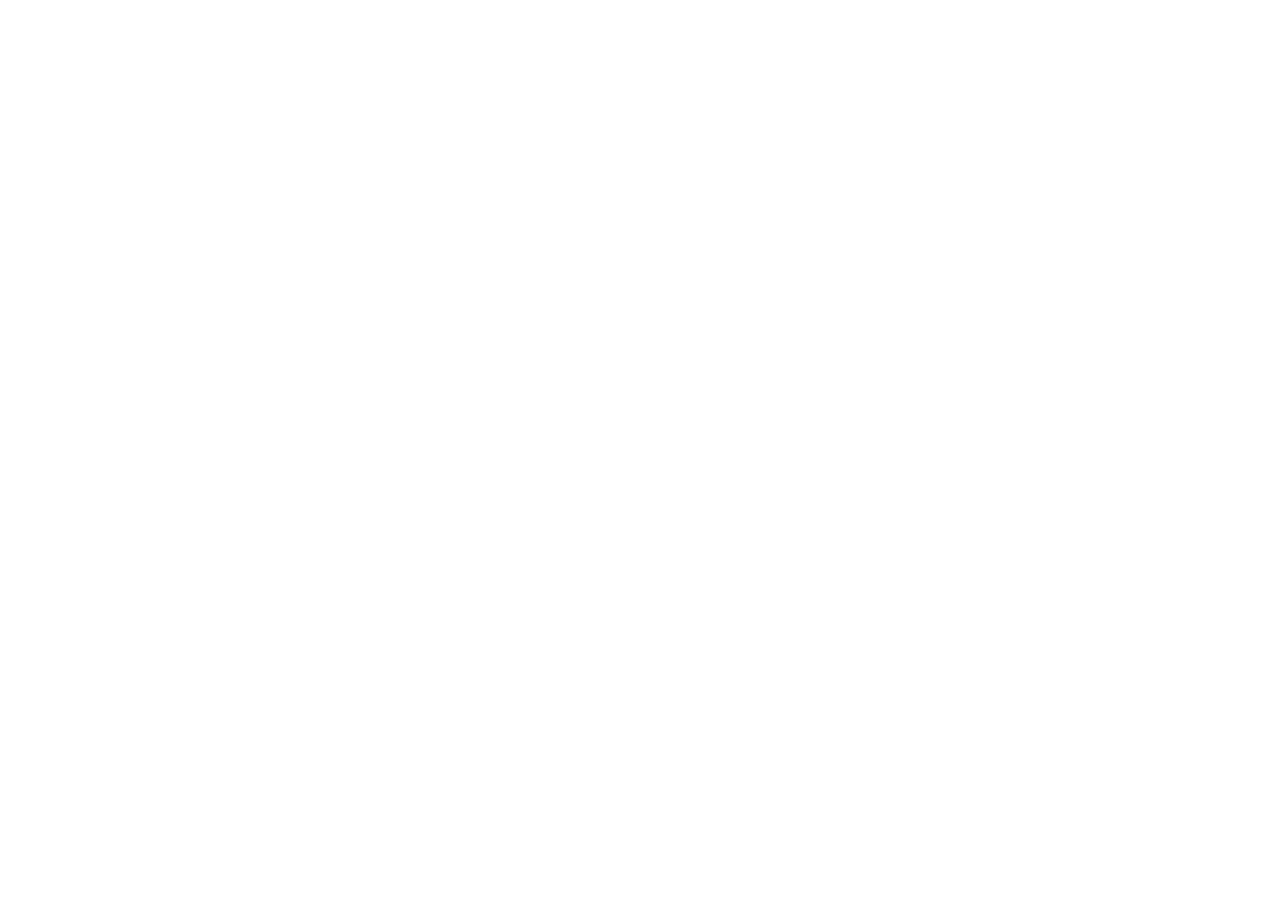
==== index.html @ 0f8cca8c "first commit" ====
<!doctype html>
<html lang="en">
  <head>
    <meta charset="UTF-8" />
    <link rel="icon" type="image/svg+xml" href="/favicon.svg" />
    <meta name="viewport" content="width=device-width, initial-scale=1.0" />
    <title>toc-construction</title>
  </head>
  <body>
    <div id="root"></div>
    <script type="module" src="/src/main.jsx"></script>
  </body>
</html>
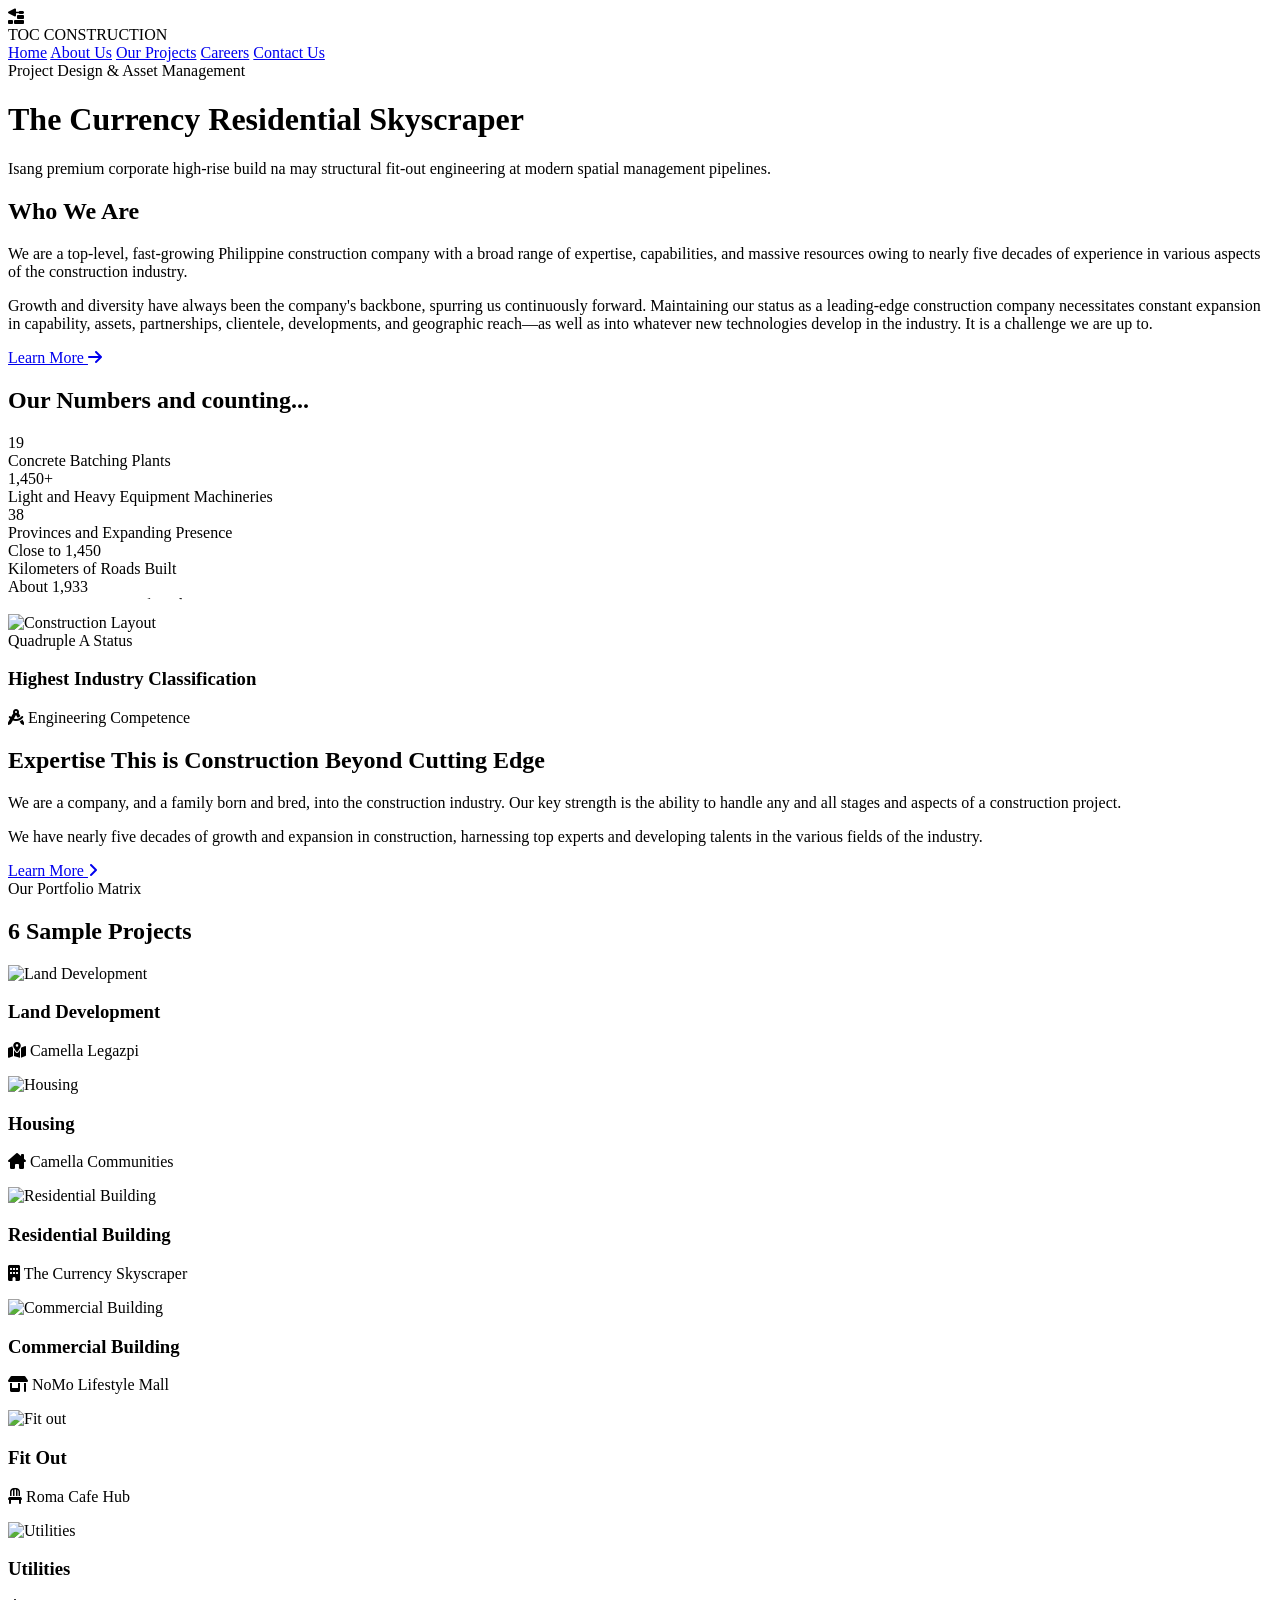
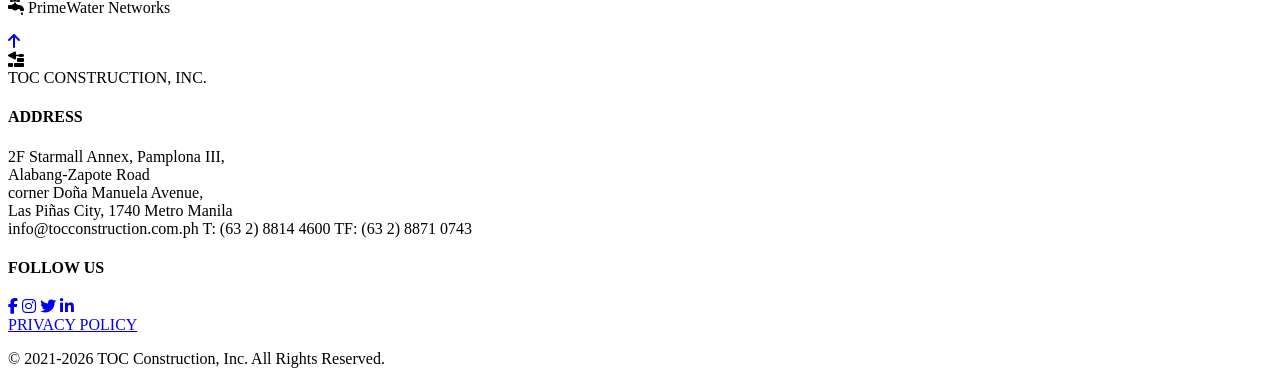
==== commit 4b80aa72: "created and edited pages of website" ====
--- a/index.html
+++ b/index.html
@@ -1,13 +1,453 @@
-<!doctype html>
-<html lang="en">
-  <head>
-    <meta charset="UTF-8" />
-    <link rel="icon" type="image/svg+xml" href="/favicon.svg" />
-    <meta name="viewport" content="width=device-width, initial-scale=1.0" />
-    <title>toc-construction</title>
-  </head>
-  <body>
-    <div id="root"></div>
-    <script type="module" src="/src/main.jsx"></script>
-  </body>
-</html>
+<!DOCTYPE html>
+<html lang="en" class="scroll-smooth">
+<head>
+    <meta charset="UTF-8">
+    <meta name="viewport" content="width=device-width, initial-scale=1.0">
+    <title>TOC Construction Inc.</title>
+    <!-- Tailwind CSS CDN -->
+    <script src="https://cdn.tailwindcss.com"></script>
+    <!-- FontAwesome Vector Icons -->
+    <link rel="stylesheet" href="https://cdnjs.cloudflare.com/ajax/libs/font-awesome/6.4.0/css/all.min.css">
+    <!-- Google Fonts -->
+    <link rel="preconnect" href="https://fonts.googleapis.com">
+    <link rel="preconnect" href="https://fonts.gstatic.com" crossorigin>
+    <link href="https://fonts.googleapis.com/css2?family=Montserrat:wght@400;500;600;700;800&family=Open+Sans:wght@400;600&display=swap" rel="stylesheet">
+    
+    <script>
+        tailwind.config = {
+            theme: {
+                extend: {
+                    fontFamily: {
+                        sans: ['Open Sans', 'sans-serif'],
+                        heading: ['Montserrat', 'sans-serif']
+                    },
+                    colors: {
+                        custom: {
+                            darkblue: '#112E81',
+                            purple: '#4647AE',
+                            blue: '#4382DF',
+                            lightbg: '#AACCD6',
+                            white: '#FFFFFF'
+                        }
+                    }
+                }
+            }
+        }
+    </script>
+    <style>
+        .diagonal-split {
+            clip-path: polygon(0 0, 100% 4%, 100% 100%, 0 96%);
+        }
+        .slide-bg {
+            transition: opacity 1s ease-in-out;
+        }
+    </style>
+</head>
+<body class="bg-gray-50 text-gray-800 antialiased font-sans">
+
+    <!-- NAVIGATION BAR (TOP) -->
+    <nav class="sticky top-0 z-50 bg-white border-b border-gray-200 shadow-sm">
+        <div class="max-w-7xl mx-auto px-4 sm:px-6 lg:px-8">
+            <div class="flex justify-between h-24 items-center">
+                <!-- Branding Logo Space -->
+                <div class="flex items-center gap-3">
+                    <div class="h-12 w-12 bg-custom-darkblue flex items-center justify-center rounded shadow">
+                        <i class="fa-solid fa-trowel-bricks text-custom-white text-2xl"></i>
+                    </div>
+                    <div class="flex flex-col">
+                        <span class="font-heading font-extrabold text-2xl text-custom-darkblue tracking-tight leading-none">TOC</span>
+                        <span class="font-heading font-bold text-xs text-custom-blue tracking-widest mt-0.5">CONSTRUCTION</span>
+                    </div>
+                </div>
+                
+                <!-- GAYANG-GAYA NAV LINKS (Solid background capsule block para sa Active link gamit ang tinukoy mong listahan) -->
+                <div class="hidden md:flex space-x-2 items-center text-[#3f4e60]">
+                    <!-- Home ang Active state block -->
+                    <a href="index.html" class="bg-[#112E81] text-white px-5 py-3 rounded-[4px] shadow-sm font-heading font-extrabold text-[14px] uppercase tracking-wider block transition-all">Home</a>              
+                    <a href="about.html" class="hover:bg-gray-100 hover:text-[#112E81] px-5 py-3 rounded-[4px] font-heading font-bold text-[14px] uppercase tracking-wider transition-all">About Us</a>
+                    <a href="projects.html" class="hover:bg-gray-100 hover:text-[#112E81] px-5 py-3 rounded-[4px] font-heading font-bold text-[14px] uppercase tracking-wider transition-all">Our Projects</a>
+                    <a href="careers.html" class="hover:bg-gray-100 hover:text-[#112E81] px-5 py-3 rounded-[4px] font-heading font-bold text-[14px] uppercase tracking-wider transition-all">Careers</a>
+                    <a href="contact.html" class="hover:bg-gray-100 hover:text-[#112E81] px-5 py-3 rounded-[4px] font-heading font-bold text-[14px] uppercase tracking-wider transition-all">Contact Us</a>
+                </div>
+            </div>
+        </div>
+    </nav>
+
+    <!-- MAIN PAGE CONTENT -->
+    <main>
+
+        <!-- 1. HERO SCREEN (FULL IMAGE FLASHING WITH TEXT OVERLAY) -->
+        <header id="home" class="relative h-[85vh] min-h-[580px] bg-black flex items-end overflow-hidden">
+            
+            <!-- Background Image Layers -->
+            <div id="slide-1" class="slide-bg absolute inset-0 bg-cover bg-center opacity-100" style="background-image: url('https://images.unsplash.com/photo-1545324418-cc1a3fa10c00?q=80&w=1920');"></div>
+            <div id="slide-2" class="slide-bg absolute inset-0 bg-cover bg-center opacity-0" style="background-image: url('https://images.unsplash.com/photo-1581094288338-2314dddb7ece?q=80&w=1920');"></div>
+            <div id="slide-3" class="slide-bg absolute inset-0 bg-cover bg-center opacity-0" style="background-image: url('https://images.unsplash.com/photo-1554118811-1e0d58224f24?q=80&w=1920');"></div>
+            <div id="slide-4" class="slide-bg absolute inset-0 bg-cover bg-center opacity-0" style="background-image: url('https://images.unsplash.com/photo-1555636222-cae831e670b3?q=80&w=1920');"></div>
+            
+            <!-- Dark Overlay Filter for readability -->
+            <div class="absolute inset-0 bg-gradient-to-t from-black/80 via-black/25 to-black/40 z-10"></div>
+            
+            <!-- Clean Text Overlay at the bottom -->
+            <div class="relative z-20 w-full max-w-7xl mx-auto px-4 sm:px-6 lg:px-8 pb-16 text-left">
+                <span class="text-custom-lightbg uppercase tracking-widest font-heading font-bold text-xs block mb-2">Project Design & Asset Management</span>
+                <h1 id="project-title" class="text-2xl sm:text-4xl font-heading font-extrabold text-custom-white uppercase tracking-tight leading-tight">
+                    The Currency Residential Skyscraper
+                </h1>
+                <p id="project-desc" class="text-gray-300 text-xs sm:text-sm max-w-2xl mt-2 font-medium">
+                    Isang premium corporate high-rise build na may structural fit-out engineering at modern spatial management pipelines.
+                </p>
+            </div>
+
+            <!-- Carousel Slide Indicators (Dots) -->
+            <div class="absolute bottom-6 right-8 z-20 flex space-x-2">
+                <div id="dot-0" class="h-2 w-2 rounded-full bg-custom-white transition-all duration-300"></div>
+                <div id="dot-1" class="h-2 w-2 rounded-full bg-custom-white/40 transition-all duration-300"></div>
+                <div id="dot-2" class="h-2 w-2 rounded-full bg-custom-white/40 transition-all duration-300"></div>
+                <div id="dot-3" class="h-2 w-2 rounded-full bg-custom-white/40 transition-all duration-300"></div>
+            </div>
+        </header>
+
+        <!-- 2. WHO WE ARE & ANIMATED COUNTERS -->
+        <section id="about" class="relative bg-custom-darkblue text-custom-white py-24 diagonal-split z-10 -mt-6">
+            <div class="max-w-7xl mx-auto px-4 sm:px-6 lg:px-8">
+                <div class="grid grid-cols-1 lg:grid-cols-12 gap-12 items-start">
+                    
+                    <!-- Left Column: Who We Are -->
+                    <div class="lg:col-span-6 space-y-6">
+                        <h2 class="text-3xl sm:text-4xl font-heading font-extrabold tracking-tight uppercase border-b-2 border-custom-lightbg/30 pb-4">
+                            Who We Are
+                        </h2>
+                        <p class="text-gray-200 text-base leading-relaxed font-light">
+                            We are a top-level, fast-growing Philippine construction company with a broad range of expertise, capabilities, and massive resources owing to nearly five decades of experience in various aspects of the construction industry.
+                        </p>
+                        <p class="text-gray-200 text-sm leading-relaxed font-light">
+                            Growth and diversity have always been the company's backbone, spurring us continuously forward. Maintaining our status as a leading-edge construction company necessitates constant expansion in capability, assets, partnerships, clientele, developments, and geographic reach—as well as into whatever new technologies develop in the industry. It is a challenge we are up to.
+                        </p>
+                        <div class="pt-4">
+                            <a href="#contact" class="inline-flex items-center gap-2 bg-custom-blue hover:bg-custom-purple text-custom-white font-heading font-bold text-xs uppercase tracking-wider px-6 py-3.5 rounded-sm transition-all shadow-md">
+                                Learn More <i class="fa-solid fa-arrow-right text-xs"></i>
+                            </a>
+                        </div>
+                    </div>
+                    
+                    <!-- Right Column: Our Numbers and Counting (Animated Numbers) -->
+                    <div class="lg:col-span-6 lg:pl-8 space-y-8">
+                        <h2 class="text-2xl sm:text-3xl font-heading font-bold tracking-tight uppercase text-right text-custom-lightbg">
+                            Our Numbers <span class="text-custom-white block text-sm font-medium tracking-normal normal-case mt-1">and counting...</span>
+                        </h2>
+                        
+                        <div class="space-y-6 text-right border-r-4 border-custom-blue pr-6">
+                            <div>
+                                <div class="text-4xl sm:text-5xl font-heading font-extrabold text-custom-white tracking-tight">
+                                    <span class="counter" data-target="20">0</span>
+                                </div>
+                                <div class="text-xs font-semibold text-gray-300 uppercase tracking-wider mt-1">Concrete Batching Plants</div>
+                            </div>
+                            <div>
+                                <div class="text-4xl sm:text-5xl font-heading font-extrabold text-custom-white tracking-tight">
+                                    <span class="counter" data-target="1500">0</span>+
+                                </div>
+                                <div class="text-xs font-semibold text-gray-300 uppercase tracking-wider mt-1">Light and Heavy Equipment Machineries</div>
+                            </div>
+                            <div>
+                                <div class="text-4xl sm:text-5xl font-heading font-extrabold text-custom-white tracking-tight">
+                                    <span class="counter" data-target="40">0</span>
+                                </div>
+                                <div class="text-xs font-semibold text-gray-300 uppercase tracking-wider mt-1">Provinces and Expanding Presence</div>
+                            </div>
+                            <div>
+                                <div class="text-4xl sm:text-5xl font-heading font-extrabold text-custom-white tracking-tight">
+                                    Close to <span class="counter" data-target="1500">0</span>
+                                </div>
+                                <div class="text-xs font-semibold text-gray-300 uppercase tracking-wider mt-1">Kilometers of Roads Built</div>
+                            </div>
+                            <div>
+                                <div class="text-4xl sm:text-5xl font-heading font-extrabold text-custom-white tracking-tight">
+                                    About <span class="counter" data-target="2000">0</span>
+                                </div>
+                                <div class="text-xs font-semibold text-gray-300 uppercase tracking-wider mt-1">Total Hectarage Developed</div>
+                            </div>
+                        </div>
+                    </div>
+                    
+                </div>
+            </div>
+        </section>
+
+        <!-- 3. EXPERTISE -->
+        <section id="expertise" class="py-24 bg-custom-white">
+            <div class="max-w-7xl mx-auto px-4 sm:px-6 lg:px-8">
+                <div class="grid grid-cols-1 lg:grid-cols-12 gap-12 items-center">
+                    
+                    <!-- Left Side Picture -->
+                    <div class="lg:col-span-5 relative group overflow-hidden shadow-xl rounded">
+                        <img src="https://images.unsplash.com/photo-1541888946425-d81bb19240f5?q=80&w=800" alt="Construction Layout" class="w-full h-[450px] object-cover object-center transition-transform duration-700 group-hover:scale-105">
+                        <div class="absolute inset-0 bg-gradient-to-t from-custom-darkblue/80 via-transparent to-transparent"></div>
+                        <div class="absolute bottom-6 left-6 right-6">
+                            <span class="bg-custom-purple text-custom-white text-[10px] font-heading font-bold uppercase tracking-widest px-2.5 py-1 rounded-sm">Quadruple A Status</span>
+                            <h3 class="text-custom-white font-heading font-bold text-lg mt-2">Highest Industry Classification</h3>
+                        </div>
+                    </div>
+                    
+                    <!-- Right Side Content -->
+                    <div class="lg:col-span-7 space-y-6">
+                        <div class="flex items-center gap-2 text-custom-blue">
+                            <i class="fa-solid fa-compass-drafting text-lg"></i>
+                            <span class="font-heading font-bold text-xs uppercase tracking-wider">Engineering Competence</span>
+                        </div>
+                        <h2 class="text-3xl sm:text-4xl font-heading font-extrabold text-custom-darkblue tracking-tight uppercase">
+                            Expertise <span class="block text-gray-500 font-light text-xl mt-1 normal-case font-sans">This is Construction Beyond Cutting Edge</span>
+                        </h2>
+                        <div class="w-16 h-1 bg-custom-purple"></div>
+                        <p class="text-gray-600 text-sm leading-relaxed">
+                            We are a company, and a family born and bred, into the construction industry. Our key strength is the ability to handle any and all stages and aspects of a construction project.
+                        </p>
+                        <p class="text-gray-600 text-sm leading-relaxed">
+                            We have nearly five decades of growth and expansion in construction, harnessing top experts and developing talents in the various fields of the industry.
+                        </p>
+                        <div class="pt-4">
+                            <a href="#contact" class="inline-flex items-center gap-2 border-2 border-custom-darkblue text-custom-darkblue hover:bg-custom-darkblue hover:text-custom-white font-heading font-bold text-xs uppercase tracking-wider px-6 py-3 rounded transition-all">
+                                Learn More <i class="fa-solid fa-angle-right"></i>
+                            </a>
+                        </div>
+                    </div>
+                    
+                </div>
+            </div>
+        </section>
+
+        <!-- 4. 6 SAMPLE PROJECTS -->
+        <section id="projects" class="py-24 bg-gray-100 border-t border-gray-200">
+            <div class="max-w-7xl mx-auto px-4 sm:px-6 lg:px-8">
+                <div class="text-center max-w-3xl mx-auto mb-16">
+                    <span class="text-custom-blue font-heading font-bold text-xs uppercase tracking-widest block mb-2">Our Portfolio Matrix</span>
+                    <h2 class="text-3xl sm:text-4xl font-heading font-extrabold text-custom-darkblue tracking-tight uppercase">6 Sample Projects</h2>
+                    <div class="w-12 h-1 bg-custom-purple mx-auto mt-4"></div>
+                </div>
+                
+                <div class="grid grid-cols-1 md:grid-cols-2 lg:grid-cols-3 gap-0 shadow-lg rounded overflow-hidden">
+                    <!-- Tiles -->
+                    <div class="relative group h-72 overflow-hidden bg-black">
+                        <img src="https://images.unsplash.com/photo-1535732820275-9ffd99922227?q=80&w=600" alt="Land Development" class="absolute inset-0 w-full h-full object-cover opacity-80 transition-transform duration-500 group-hover:scale-110">
+                        <div class="absolute inset-0 bg-gradient-to-t from-black/90 via-black/40 to-transparent"></div>
+                        <div class="absolute bottom-6 left-6 right-6">
+                            <h3 class="text-custom-white font-heading font-bold text-xl uppercase tracking-tight">Land Development</h3>
+                            <p class="text-custom-lightbg text-xs font-semibold mt-1 flex items-center gap-1"><i class="fa-solid fa-map-location-dot"></i> Camella Legazpi</p>
+                        </div>
+                    </div>
+                    <div class="relative group h-72 overflow-hidden bg-black">
+                        <img src="https://images.unsplash.com/photo-1605276374104-dee2a0ed3cd6?q=80&w=600" alt="Housing" class="absolute inset-0 w-full h-full object-cover opacity-80 transition-transform duration-500 group-hover:scale-110">
+                        <div class="absolute inset-0 bg-gradient-to-t from-black/90 via-black/40 to-transparent"></div>
+                        <div class="absolute bottom-6 left-6 right-6">
+                            <h3 class="text-custom-white font-heading font-bold text-xl uppercase tracking-tight">Housing</h3>
+                            <p class="text-custom-lightbg text-xs font-semibold mt-1 flex items-center gap-1"><i class="fa-solid fa-house-chimney"></i> Camella Communities</p>
+                        </div>
+                    </div>
+                    <div class="relative group h-72 overflow-hidden bg-black">
+                        <img src="https://images.unsplash.com/photo-1545324418-cc1a3fa10c00?q=80&w=600" alt="Residential Building" class="absolute inset-0 w-full h-full object-cover opacity-80 transition-transform duration-500 group-hover:scale-110">
+                        <div class="absolute inset-0 bg-gradient-to-t from-black/90 via-black/40 to-transparent"></div>
+                        <div class="absolute bottom-6 left-6 right-6">
+                            <h3 class="text-custom-white font-heading font-bold text-xl uppercase tracking-tight">Residential Building</h3>
+                            <p class="text-custom-lightbg text-xs font-semibold mt-1 flex items-center gap-1"><i class="fa-solid fa-building"></i> The Currency Skyscraper</p>
+                        </div>
+                    </div>
+                    <div class="relative group h-72 overflow-hidden bg-black">
+                        <img src="https://images.unsplash.com/photo-1555636222-cae831e670b3?q=80&w=600" alt="Commercial Building" class="absolute inset-0 w-full h-full object-cover opacity-80 transition-transform duration-500 group-hover:scale-110">
+                        <div class="absolute inset-0 bg-gradient-to-t from-black/90 via-black/40 to-transparent"></div>
+                        <div class="absolute bottom-6 left-6 right-6">
+                            <h3 class="text-custom-white font-heading font-bold text-xl uppercase tracking-tight">Commercial Building</h3>
+                            <p class="text-custom-lightbg text-xs font-semibold mt-1 flex items-center gap-1"><i class="fa-solid fa-shop"></i> NoMo Lifestyle Mall</p>
+                        </div>
+                    </div>
+                    <div class="relative group h-72 overflow-hidden bg-black">
+                        <img src="https://images.unsplash.com/photo-1554118811-1e0d58224f24?q=80&w=600" alt="Fit out" class="absolute inset-0 w-full h-full object-cover opacity-80 transition-transform duration-500 group-hover:scale-110">
+                        <div class="absolute inset-0 bg-gradient-to-t from-black/90 via-black/40 to-transparent"></div>
+                        <div class="absolute bottom-6 left-6 right-6">
+                            <h3 class="text-custom-white font-heading font-bold text-xl uppercase tracking-tight">Fit Out</h3>
+                            <p class="text-custom-lightbg text-xs font-semibold mt-1 flex items-center gap-1"><i class="fa-solid fa-chair"></i> Roma Cafe Hub</p>
+                        </div>
+                    </div>
+                    <div class="relative group h-72 overflow-hidden bg-black">
+                        <img src="https://images.unsplash.com/photo-1581094288338-2314dddb7ece?q=80&w=600" alt="Utilities" class="absolute inset-0 w-full h-full object-cover opacity-80 transition-transform duration-500 group-hover:scale-110">
+                        <div class="absolute inset-0 bg-gradient-to-t from-black/90 via-black/40 to-transparent"></div>
+                        <div class="absolute bottom-6 left-6 right-6">
+                            <h3 class="text-custom-white font-heading font-bold text-xl uppercase tracking-tight">Utilities</h3>
+                            <p class="text-custom-lightbg text-xs font-semibold mt-1 flex items-center gap-1"><i class="fa-solid fa-faucet-drip"></i> PrimeWater Networks</p>
+                        </div>
+                    </div>
+                </div>
+            </div>
+        </section>
+
+        <div id="careers" class="hidden"></div>
+        <div id="contact" class="hidden"></div>
+
+    </main>
+
+    <!-- 5. FOOTER FRAMEWORK -->
+    <footer class="relative text-custom-white font-heading">
+        
+        <!-- TOP DECORATIVE BLUE BAR -->
+        <div class="bg-[#0f3294] h-10 w-full border-b border-white/10"></div>
+        
+        <!-- FLOATING ARROW ON THE BORDER LINE -->
+        <div class="absolute top-10 left-0 right-0 z-30">
+            <div class="max-w-7xl mx-auto px-4 sm:px-6 lg:px-8 relative">
+                <a href="#home" class="absolute right-4 sm:right-8 -top-6 bg-[#e06510] hover:bg-custom-white hover:text-[#e06510] h-12 w-12 rounded-full flex items-center justify-center shadow-md transition-all text-custom-white">
+                    <i class="fa-solid fa-arrow-up text-xl"></i>
+                </a>
+            </div>
+        </div>
+
+        <!-- MAIN FOOTER BLOCK -->
+        <div class="bg-custom-darkblue pt-20 pb-12">
+            <div class="max-w-7xl mx-auto px-4 sm:px-6 lg:px-8">
+                
+                <!-- 3-Column Layout -->
+                <div class="grid grid-cols-1 md:grid-cols-12 gap-8 items-start mb-16">
+                    
+                    <!-- Left Column: Branding Logo Space -->
+                    <div class="md:col-span-4 flex items-center gap-3">
+                        <div class="h-12 w-12 bg-custom-white flex items-center justify-center rounded shadow">
+                            <i class="fa-solid fa-trowel-bricks text-custom-darkblue text-2xl"></i>
+                        </div>
+                        <div class="flex flex-col">
+                            <span class="text-3xl font-extrabold text-custom-white tracking-tight leading-none">TOC</span>
+                            <span class="text-xs font-bold text-custom-lightbg tracking-widest mt-0.5">CONSTRUCTION, INC.</span>
+                        </div>
+                    </div>
+                    
+                    <!-- Center Column: Address and Contacts -->
+                    <div class="md:col-span-4 space-y-4 text-sm font-semibold tracking-wide">
+                        <h4 class="text-xl font-extrabold uppercase text-custom-white">ADDRESS</h4>
+                        <p class="text-gray-200 leading-relaxed font-normal font-sans text-xs sm:text-sm">
+                            2F Starmall Annex, Pamplona III,<br>
+                            Alabang-Zapote Road<br>
+                            corner Doña Manuela Avenue,<br>
+                            Las Piñas City, 1740 Metro Manila<br>
+                            <span class="block mt-2 font-semibold">info@tocconstruction.com.ph</span>
+                            <span class="block text-gray-300 font-sans font-light mt-1">T: (63 2) 8814 4600</span>
+                            <span class="block text-gray-300 font-sans font-light">TF: (63 2) 8871 0743</span>
+                        </p>
+                    </div>
+                    
+                    <!-- Right Column: Follow Us & Privacy Links -->
+                    <div class="md:col-span-4 space-y-6">
+                        <div class="space-y-3">
+                            <h4 class="text-xl font-extrabold uppercase text-custom-white tracking-wide">FOLLOW US</h4>
+                            <div class="flex space-x-5 text-xl text-gray-200">
+                                <a href="#" class="hover:text-custom-lightbg transition-colors"><i class="fa-brands fa-facebook-f"></i></a>
+                                <a href="#" class="hover:text-custom-lightbg transition-colors"><i class="fa-brands fa-instagram"></i></a>
+                                <a href="#" class="hover:text-custom-lightbg transition-colors"><i class="fa-brands fa-twitter"></i></a>
+                                <a href="#" class="hover:text-custom-lightbg transition-colors"><i class="fa-brands fa-linkedin-in"></i></a>
+                            </div>
+                        </div>
+                        <div class="pt-2">
+                            <a href="#" class="text-xl font-extrabold uppercase text-custom-white hover:text-custom-lightbg transition-colors tracking-wide block">
+                                PRIVACY POLICY
+                            </a>
+                        </div>
+                    </div>
+                    
+                </div>
+                
+                <!-- Bottom Copyright Line -->
+                <div class="text-center text-xs sm:text-sm text-gray-300 font-sans font-normal tracking-wide border-t border-white/5 pt-8">
+                    <p>&copy; 2021-2026 TOC Construction, Inc. All Rights Reserved.</p>
+                </div>
+            </div>
+        </div>
+    </footer>
+
+    <!-- INTERACTIVE JAVASCRIPT ENGINES -->
+    <script>
+        const projectsData = [
+            {
+                title: "The Currency Residential Skyscraper",
+                desc: "Isang premium corporate high-rise build na may structural fit-out engineering at modern spatial management pipelines."
+            },
+            {
+                title: "PrimeWater Utilities Plant Infrastructure",
+                desc: "Kumpletong mechanical utility treatment systems at state-of-the-art solid fluid extraction configurations."
+            },
+            {
+                title: "Roma Cafe Spatial Fit-Out & Architectural Design",
+                desc: "Detalyadong indoor commercial aesthetic structures, complete spatial layout provisioning, at specialized dynamic masonry."
+            },
+            {
+                title: "NoMo Lifestyle Commercial Mall Development",
+                desc: "Mega-scale architectural structure na may commercial spatial layouts, entertainment frames, at structural space integrity."
+            }
+        ];
+
+        let currentSlide = 0;
+        const totalSlides = projectsData.length;
+
+        function flashNextProject() {
+            document.getElementById(`slide-${currentSlide + 1}`).classList.replace('opacity-100', 'opacity-0');
+            document.getElementById(`dot-${currentSlide}`).classList.replace('bg-custom-white', 'bg-custom-white/40');
+            document.getElementById(`dot-${currentSlide}`).classList.remove('w-4');
+
+            currentSlide = (currentSlide + 1) % totalSlides;
+
+            document.getElementById(`slide-${currentSlide + 1}`).classList.replace('opacity-0', 'opacity-100');
+            document.getElementById(`dot-${currentSlide}`).classList.replace('bg-custom-white/40', 'bg-custom-white');
+            document.getElementById(`dot-${currentSlide}`).classList.add('w-4');
+
+            document.getElementById('project-title').textContent = projectsData[currentSlide].title;
+            document.getElementById('project-desc').textContent = projectsData[currentSlide].desc;
+        }
+
+        setInterval(flashNextProject, 3500);
+        document.getElementById('dot-0').classList.add('w-4');
+
+        // COUNTER ENGINE
+        function initAnimatedCounters() {
+            const counters = document.querySelectorAll('.counter');
+            
+            const animateCounter = (counter) => {
+                const target = +counter.getAttribute('data-target');
+                const duration = 1800; 
+                const startTime = performance.now();
+                
+                const updateNumber = (currentTime) => {
+                    const elapsedTime = currentTime - startTime;
+                    const progress = Math.min(elapsedTime / duration, 1);
+                    
+                    const currentValue = Math.floor(progress * target);
+                    counter.textContent = currentValue.toLocaleString();
+                    
+                    if (progress < 1) {
+                        requestAnimationFrame(updateNumber);
+                    } else {
+                        counter.textContent = target.toLocaleString();
+                    }
+                };
+                
+                requestAnimationFrame(updateNumber);
+            };
+
+            const observerOptions = {
+                root: null,
+                threshold: 0.2
+            };
+
+            const observer = new IntersectionObserver((entries, observer) => {
+                entries.forEach(entry => {
+                    if (entry.isIntersecting) {
+                        const targetCounter = entry.target;
+                        animateCounter(targetCounter);
+                        observer.unobserve(targetCounter); 
+                    }
+                });
+            }, observerOptions);
+
+            counters.forEach(counter => observer.observe(counter));
+        }
+
+        document.addEventListener('DOMContentLoaded', initAnimatedCounters);
+    </script>
+
+</body>
+</html>
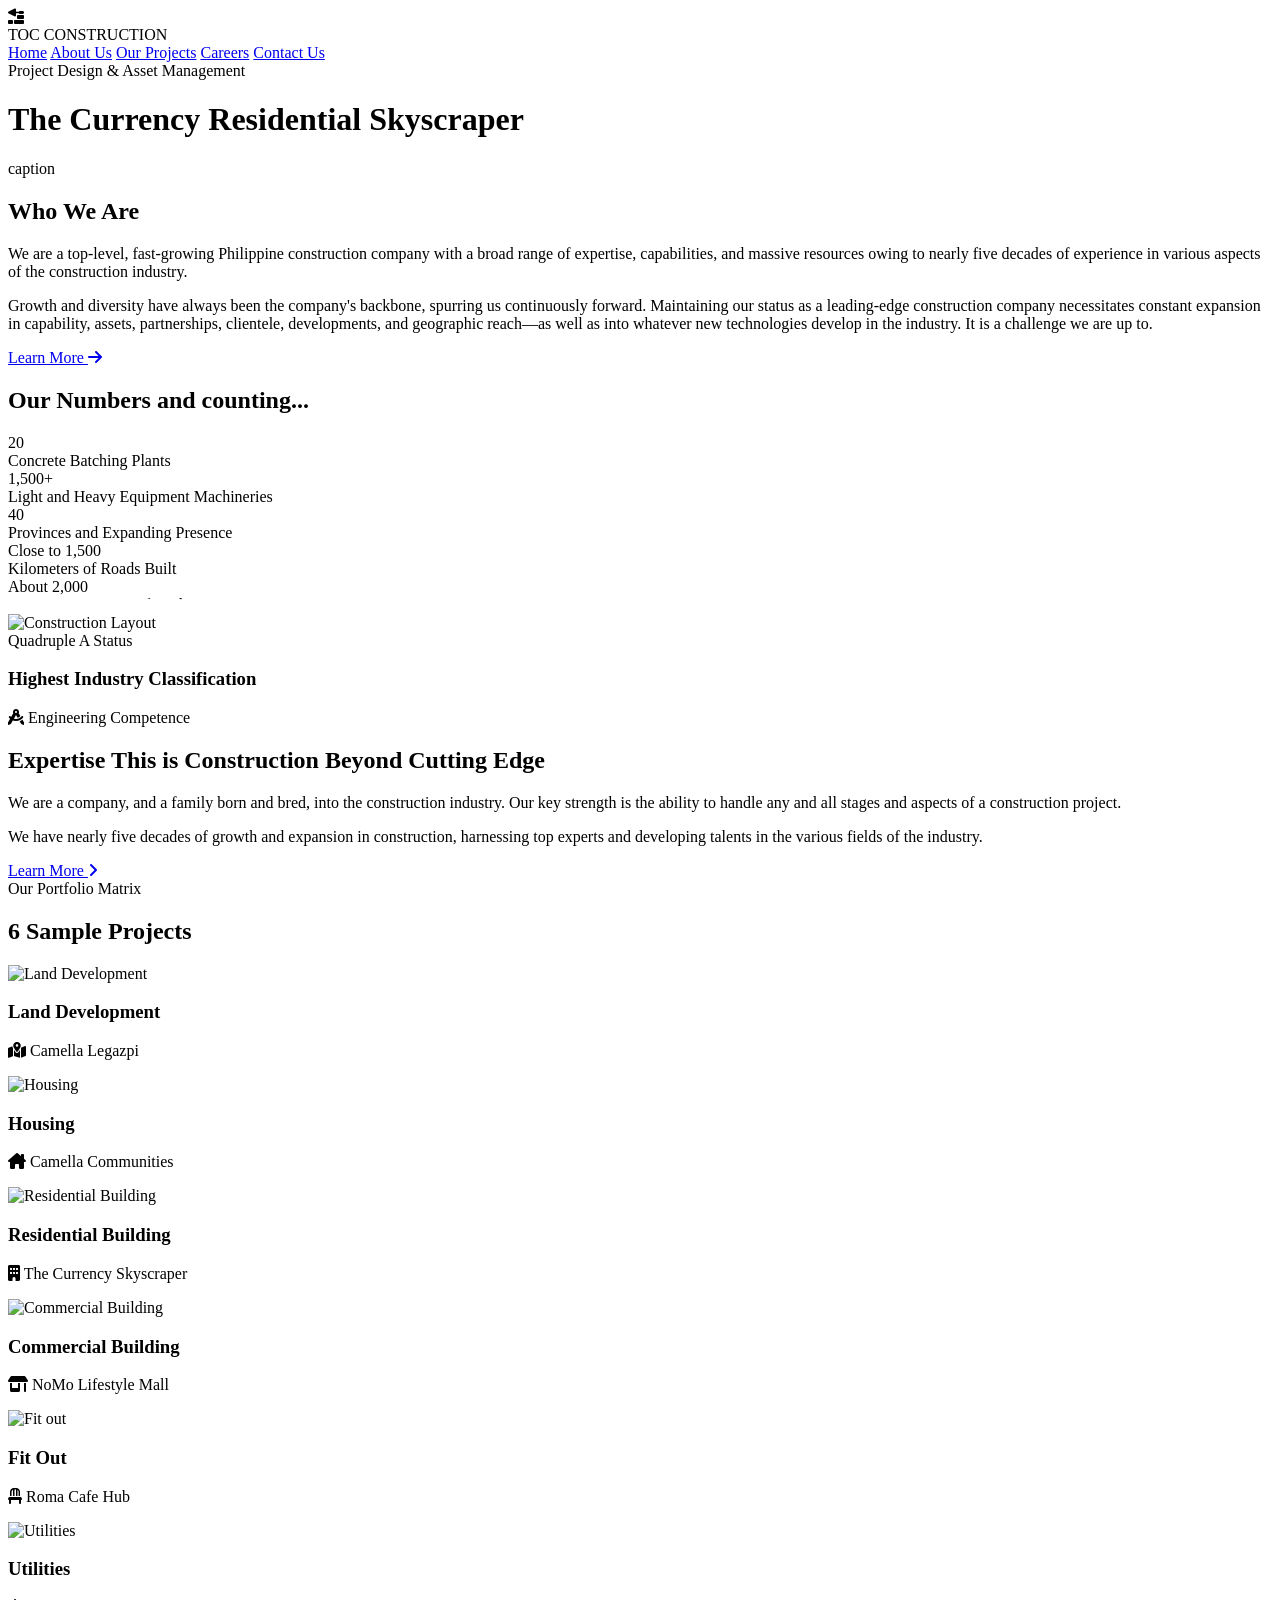
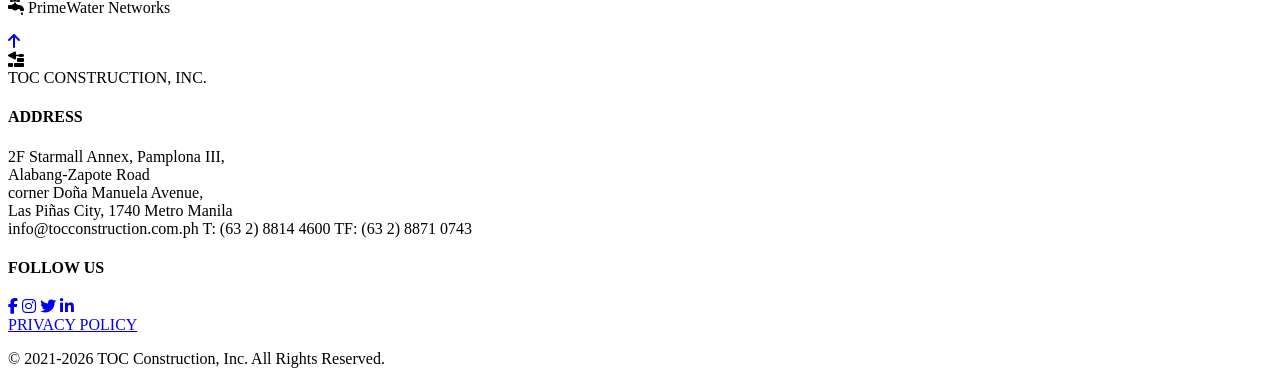
==== commit 3489787f: "finalize every page" ====
--- a/index.html
+++ b/index.html
@@ -4,11 +4,8 @@
     <meta charset="UTF-8">
     <meta name="viewport" content="width=device-width, initial-scale=1.0">
     <title>TOC Construction Inc.</title>
-    <!-- Tailwind CSS CDN -->
     <script src="https://cdn.tailwindcss.com"></script>
-    <!-- FontAwesome Vector Icons -->
     <link rel="stylesheet" href="https://cdnjs.cloudflare.com/ajax/libs/font-awesome/6.4.0/css/all.min.css">
-    <!-- Google Fonts -->
     <link rel="preconnect" href="https://fonts.googleapis.com">
     <link rel="preconnect" href="https://fonts.gstatic.com" crossorigin>
     <link href="https://fonts.googleapis.com/css2?family=Montserrat:wght@400;500;600;700;800&family=Open+Sans:wght@400;600&display=swap" rel="stylesheet">
@@ -44,12 +41,9 @@
     </style>
 </head>
 <body class="bg-gray-50 text-gray-800 antialiased font-sans">
-
-    <!-- NAVIGATION BAR (TOP) -->
     <nav class="sticky top-0 z-50 bg-white border-b border-gray-200 shadow-sm">
-        <div class="max-w-7xl mx-auto px-4 sm:px-6 lg:px-8">
-            <div class="flex justify-between h-24 items-center">
-                <!-- Branding Logo Space -->
+        <div class="max-w-full mx-auto px-6 sm:px-10 lg:px-12">
+            <div class="flex justify-between h-24 items-center">                
                 <div class="flex items-center gap-3">
                     <div class="h-12 w-12 bg-custom-darkblue flex items-center justify-center rounded shadow">
                         <i class="fa-solid fa-trowel-bricks text-custom-white text-2xl"></i>
@@ -58,48 +52,35 @@
                         <span class="font-heading font-extrabold text-2xl text-custom-darkblue tracking-tight leading-none">TOC</span>
                         <span class="font-heading font-bold text-xs text-custom-blue tracking-widest mt-0.5">CONSTRUCTION</span>
                     </div>
-                </div>
-                
-                <!-- GAYANG-GAYA NAV LINKS (Solid background capsule block para sa Active link gamit ang tinukoy mong listahan) -->
-                <div class="hidden md:flex space-x-2 items-center text-[#3f4e60]">
-                    <!-- Home ang Active state block -->
-                    <a href="index.html" class="bg-[#112E81] text-white px-5 py-3 rounded-[4px] shadow-sm font-heading font-extrabold text-[14px] uppercase tracking-wider block transition-all">Home</a>              
-                    <a href="about.html" class="hover:bg-gray-100 hover:text-[#112E81] px-5 py-3 rounded-[4px] font-heading font-bold text-[14px] uppercase tracking-wider transition-all">About Us</a>
-                    <a href="projects.html" class="hover:bg-gray-100 hover:text-[#112E81] px-5 py-3 rounded-[4px] font-heading font-bold text-[14px] uppercase tracking-wider transition-all">Our Projects</a>
-                    <a href="careers.html" class="hover:bg-gray-100 hover:text-[#112E81] px-5 py-3 rounded-[4px] font-heading font-bold text-[14px] uppercase tracking-wider transition-all">Careers</a>
-                    <a href="contact.html" class="hover:bg-gray-100 hover:text-[#112E81] px-5 py-3 rounded-[4px] font-heading font-bold text-[14px] uppercase tracking-wider transition-all">Contact Us</a>
+                </div>                
+                <div class="hidden md:flex items-center gap-1 text-[#3f4e60]">
+                    <a href="index.html" class="bg-[#112E81] text-white px-4 rounded-[4px] shadow-sm font-heading font-bold text-[14px] uppercase tracking-wider transition-all flex items-center justify-center h-11">Home</a>              
+                    <a href="about.html" class="hover:bg-gray-100 hover:text-[#112E81] px-4 rounded-[4px] font-heading font-bold text-[14px] uppercase tracking-wider transition-all flex items-center justify-center h-11">About Us</a>
+                    <a href="projects.html" class="hover:bg-gray-100 hover:text-[#112E81] px-4 rounded-[4px] font-heading font-bold text-[14px] uppercase tracking-wider transition-all flex items-center justify-center h-11">Our Projects</a>
+                    <a href="careers.html" class="hover:bg-gray-100 hover:text-[#112E81] px-4 rounded-[4px] font-heading font-bold text-[14px] uppercase tracking-wider transition-all flex items-center justify-center h-11">Careers</a>
+                    <a href="contact.html" class="hover:bg-gray-100 hover:text-[#112E81] px-4 rounded-[4px] font-heading font-bold text-[14px] uppercase tracking-wider transition-all flex items-center justify-center h-11">Contact Us</a>
                 </div>
             </div>
         </div>
     </nav>
 
-    <!-- MAIN PAGE CONTENT -->
     <main>
-
-        <!-- 1. HERO SCREEN (FULL IMAGE FLASHING WITH TEXT OVERLAY) -->
         <header id="home" class="relative h-[85vh] min-h-[580px] bg-black flex items-end overflow-hidden">
             
-            <!-- Background Image Layers -->
             <div id="slide-1" class="slide-bg absolute inset-0 bg-cover bg-center opacity-100" style="background-image: url('https://images.unsplash.com/photo-1545324418-cc1a3fa10c00?q=80&w=1920');"></div>
             <div id="slide-2" class="slide-bg absolute inset-0 bg-cover bg-center opacity-0" style="background-image: url('https://images.unsplash.com/photo-1581094288338-2314dddb7ece?q=80&w=1920');"></div>
             <div id="slide-3" class="slide-bg absolute inset-0 bg-cover bg-center opacity-0" style="background-image: url('https://images.unsplash.com/photo-1554118811-1e0d58224f24?q=80&w=1920');"></div>
-            <div id="slide-4" class="slide-bg absolute inset-0 bg-cover bg-center opacity-0" style="background-image: url('https://images.unsplash.com/photo-1555636222-cae831e670b3?q=80&w=1920');"></div>
-            
-            <!-- Dark Overlay Filter for readability -->
-            <div class="absolute inset-0 bg-gradient-to-t from-black/80 via-black/25 to-black/40 z-10"></div>
-            
-            <!-- Clean Text Overlay at the bottom -->
+            <div id="slide-4" class="slide-bg absolute inset-0 bg-cover bg-center opacity-0" style="background-image: url('https://images.unsplash.com/photo-1555636222-cae831e670b3?q=80&w=1920');"></div>           
+            <div class="absolute inset-0 bg-gradient-to-t from-black/80 via-black/25 to-black/40 z-10"></div>            
             <div class="relative z-20 w-full max-w-7xl mx-auto px-4 sm:px-6 lg:px-8 pb-16 text-left">
                 <span class="text-custom-lightbg uppercase tracking-widest font-heading font-bold text-xs block mb-2">Project Design & Asset Management</span>
                 <h1 id="project-title" class="text-2xl sm:text-4xl font-heading font-extrabold text-custom-white uppercase tracking-tight leading-tight">
                     The Currency Residential Skyscraper
                 </h1>
                 <p id="project-desc" class="text-gray-300 text-xs sm:text-sm max-w-2xl mt-2 font-medium">
-                    Isang premium corporate high-rise build na may structural fit-out engineering at modern spatial management pipelines.
+                    caption
                 </p>
             </div>
-
-            <!-- Carousel Slide Indicators (Dots) -->
             <div class="absolute bottom-6 right-8 z-20 flex space-x-2">
                 <div id="dot-0" class="h-2 w-2 rounded-full bg-custom-white transition-all duration-300"></div>
                 <div id="dot-1" class="h-2 w-2 rounded-full bg-custom-white/40 transition-all duration-300"></div>
@@ -107,13 +88,9 @@
                 <div id="dot-3" class="h-2 w-2 rounded-full bg-custom-white/40 transition-all duration-300"></div>
             </div>
         </header>
-
-        <!-- 2. WHO WE ARE & ANIMATED COUNTERS -->
         <section id="about" class="relative bg-custom-darkblue text-custom-white py-24 diagonal-split z-10 -mt-6">
             <div class="max-w-7xl mx-auto px-4 sm:px-6 lg:px-8">
-                <div class="grid grid-cols-1 lg:grid-cols-12 gap-12 items-start">
-                    
-                    <!-- Left Column: Who We Are -->
+                <div class="grid grid-cols-1 lg:grid-cols-12 gap-12 items-start">                   
                     <div class="lg:col-span-6 space-y-6">
                         <h2 class="text-3xl sm:text-4xl font-heading font-extrabold tracking-tight uppercase border-b-2 border-custom-lightbg/30 pb-4">
                             Who We Are
@@ -129,14 +106,11 @@
                                 Learn More <i class="fa-solid fa-arrow-right text-xs"></i>
                             </a>
                         </div>
-                    </div>
-                    
-                    <!-- Right Column: Our Numbers and Counting (Animated Numbers) -->
+                    </div>                   
                     <div class="lg:col-span-6 lg:pl-8 space-y-8">
                         <h2 class="text-2xl sm:text-3xl font-heading font-bold tracking-tight uppercase text-right text-custom-lightbg">
                             Our Numbers <span class="text-custom-white block text-sm font-medium tracking-normal normal-case mt-1">and counting...</span>
-                        </h2>
-                        
+                        </h2>                       
                         <div class="space-y-6 text-right border-r-4 border-custom-blue pr-6">
                             <div>
                                 <div class="text-4xl sm:text-5xl font-heading font-extrabold text-custom-white tracking-tight">
@@ -174,13 +148,9 @@
                 </div>
             </div>
         </section>
-
-        <!-- 3. EXPERTISE -->
         <section id="expertise" class="py-24 bg-custom-white">
             <div class="max-w-7xl mx-auto px-4 sm:px-6 lg:px-8">
-                <div class="grid grid-cols-1 lg:grid-cols-12 gap-12 items-center">
-                    
-                    <!-- Left Side Picture -->
+                <div class="grid grid-cols-1 lg:grid-cols-12 gap-12 items-center">                   
                     <div class="lg:col-span-5 relative group overflow-hidden shadow-xl rounded">
                         <img src="https://images.unsplash.com/photo-1541888946425-d81bb19240f5?q=80&w=800" alt="Construction Layout" class="w-full h-[450px] object-cover object-center transition-transform duration-700 group-hover:scale-105">
                         <div class="absolute inset-0 bg-gradient-to-t from-custom-darkblue/80 via-transparent to-transparent"></div>
@@ -190,7 +160,6 @@
                         </div>
                     </div>
                     
-                    <!-- Right Side Content -->
                     <div class="lg:col-span-7 space-y-6">
                         <div class="flex items-center gap-2 text-custom-blue">
                             <i class="fa-solid fa-compass-drafting text-lg"></i>
@@ -211,13 +180,11 @@
                                 Learn More <i class="fa-solid fa-angle-right"></i>
                             </a>
                         </div>
-                    </div>
-                    
+                    </div>                   
                 </div>
             </div>
         </section>
 
-        <!-- 4. 6 SAMPLE PROJECTS -->
         <section id="projects" class="py-24 bg-gray-100 border-t border-gray-200">
             <div class="max-w-7xl mx-auto px-4 sm:px-6 lg:px-8">
                 <div class="text-center max-w-3xl mx-auto mb-16">
@@ -225,7 +192,6 @@
                     <h2 class="text-3xl sm:text-4xl font-heading font-extrabold text-custom-darkblue tracking-tight uppercase">6 Sample Projects</h2>
                     <div class="w-12 h-1 bg-custom-purple mx-auto mt-4"></div>
                 </div>
-                
                 <div class="grid grid-cols-1 md:grid-cols-2 lg:grid-cols-3 gap-0 shadow-lg rounded overflow-hidden">
                     <!-- Tiles -->
                     <div class="relative group h-72 overflow-hidden bg-black">
@@ -285,13 +251,10 @@
 
     </main>
 
-    <!-- 5. FOOTER FRAMEWORK -->
     <footer class="relative text-custom-white font-heading">
         
-        <!-- TOP DECORATIVE BLUE BAR -->
         <div class="bg-[#0f3294] h-10 w-full border-b border-white/10"></div>
         
-        <!-- FLOATING ARROW ON THE BORDER LINE -->
         <div class="absolute top-10 left-0 right-0 z-30">
             <div class="max-w-7xl mx-auto px-4 sm:px-6 lg:px-8 relative">
                 <a href="#home" class="absolute right-4 sm:right-8 -top-6 bg-[#e06510] hover:bg-custom-white hover:text-[#e06510] h-12 w-12 rounded-full flex items-center justify-center shadow-md transition-all text-custom-white">
@@ -300,14 +263,11 @@
             </div>
         </div>
 
-        <!-- MAIN FOOTER BLOCK -->
         <div class="bg-custom-darkblue pt-20 pb-12">
             <div class="max-w-7xl mx-auto px-4 sm:px-6 lg:px-8">
                 
-                <!-- 3-Column Layout -->
                 <div class="grid grid-cols-1 md:grid-cols-12 gap-8 items-start mb-16">
                     
-                    <!-- Left Column: Branding Logo Space -->
                     <div class="md:col-span-4 flex items-center gap-3">
                         <div class="h-12 w-12 bg-custom-white flex items-center justify-center rounded shadow">
                             <i class="fa-solid fa-trowel-bricks text-custom-darkblue text-2xl"></i>
@@ -318,7 +278,6 @@
                         </div>
                     </div>
                     
-                    <!-- Center Column: Address and Contacts -->
                     <div class="md:col-span-4 space-y-4 text-sm font-semibold tracking-wide">
                         <h4 class="text-xl font-extrabold uppercase text-custom-white">ADDRESS</h4>
                         <p class="text-gray-200 leading-relaxed font-normal font-sans text-xs sm:text-sm">
@@ -332,7 +291,6 @@
                         </p>
                     </div>
                     
-                    <!-- Right Column: Follow Us & Privacy Links -->
                     <div class="md:col-span-4 space-y-6">
                         <div class="space-y-3">
                             <h4 class="text-xl font-extrabold uppercase text-custom-white tracking-wide">FOLLOW US</h4>
@@ -352,7 +310,6 @@
                     
                 </div>
                 
-                <!-- Bottom Copyright Line -->
                 <div class="text-center text-xs sm:text-sm text-gray-300 font-sans font-normal tracking-wide border-t border-white/5 pt-8">
                     <p>&copy; 2021-2026 TOC Construction, Inc. All Rights Reserved.</p>
                 </div>
@@ -360,24 +317,23 @@
         </div>
     </footer>
 
-    <!-- INTERACTIVE JAVASCRIPT ENGINES -->
     <script>
         const projectsData = [
             {
                 title: "The Currency Residential Skyscraper",
-                desc: "Isang premium corporate high-rise build na may structural fit-out engineering at modern spatial management pipelines."
+                desc: "A premium corporate high-rise build featuring advanced structural fit-out engineering and modern spatial management pipelines."
             },
             {
                 title: "PrimeWater Utilities Plant Infrastructure",
-                desc: "Kumpletong mechanical utility treatment systems at state-of-the-art solid fluid extraction configurations."
+                desc: "Comprehensive mechanical utility treatment systems integrated with state-of-the-art solid fluid extraction configurations."
             },
             {
                 title: "Roma Cafe Spatial Fit-Out & Architectural Design",
-                desc: "Detalyadong indoor commercial aesthetic structures, complete spatial layout provisioning, at specialized dynamic masonry."
+                desc: "Detailed indoor commercial aesthetic structures, complete spatial layout provisioning, and specialized dynamic masonry."
             },
             {
                 title: "NoMo Lifestyle Commercial Mall Development",
-                desc: "Mega-scale architectural structure na may commercial spatial layouts, entertainment frames, at structural space integrity."
+                desc: "A mega-scale architectural structure highlighting versatile commercial spatial layouts, entertainment frames, and robust structural space integrity."
             }
         ];
 
@@ -401,8 +357,6 @@
 
         setInterval(flashNextProject, 3500);
         document.getElementById('dot-0').classList.add('w-4');
-
-        // COUNTER ENGINE
         function initAnimatedCounters() {
             const counters = document.querySelectorAll('.counter');
             
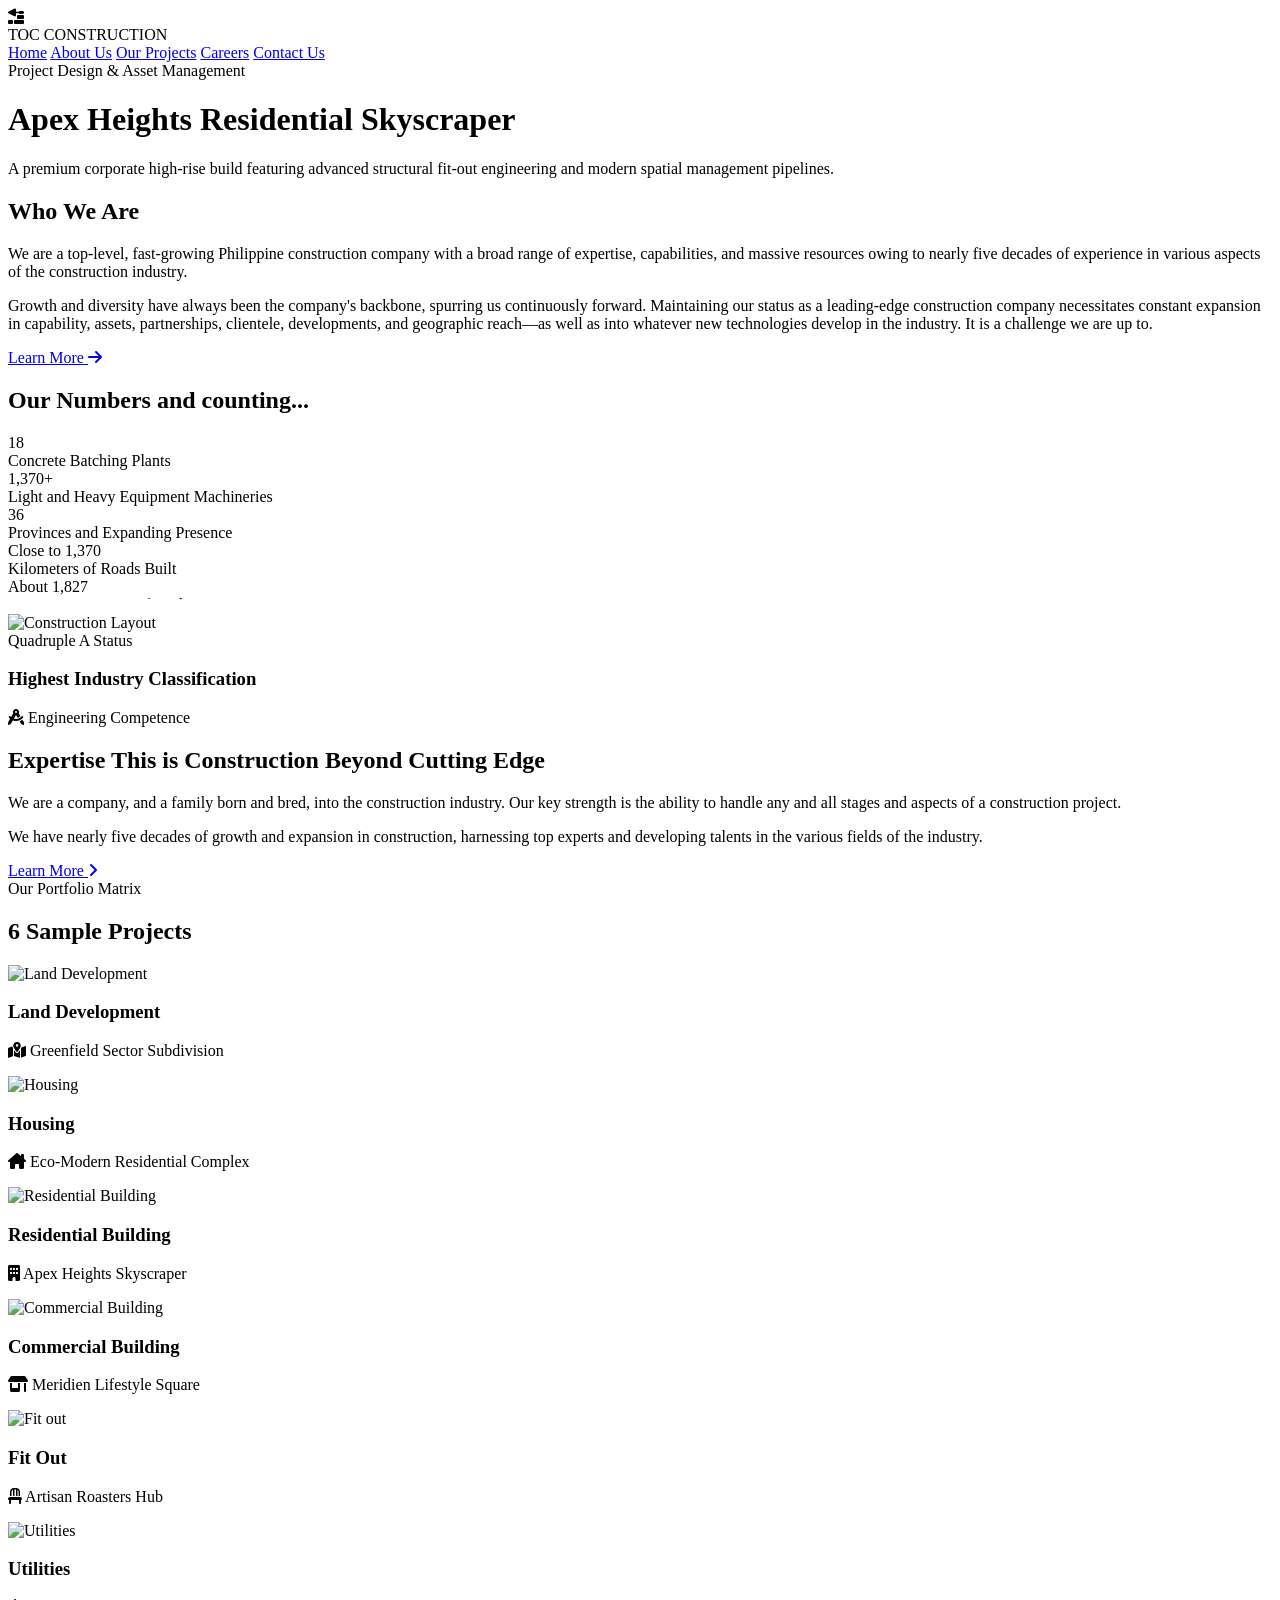
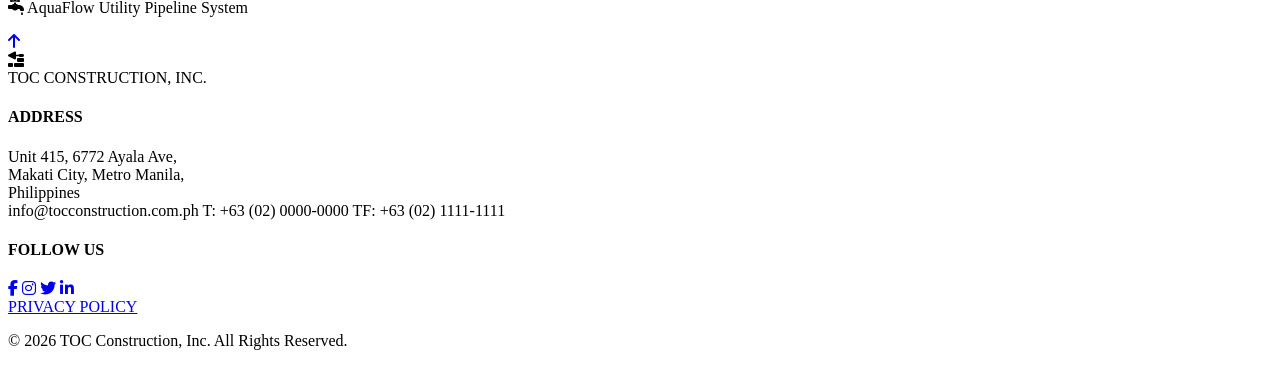
==== commit d611b5b5: "edited wrong information" ====
--- a/index.html
+++ b/index.html
@@ -41,18 +41,20 @@
     </style>
 </head>
 <body class="bg-gray-50 text-gray-800 antialiased font-sans">
+
     <nav class="sticky top-0 z-50 bg-white border-b border-gray-200 shadow-sm">
         <div class="max-w-full mx-auto px-6 sm:px-10 lg:px-12">
-            <div class="flex justify-between h-24 items-center">                
+            <div class="flex justify-between h-24 items-center">
                 <div class="flex items-center gap-3">
-                    <div class="h-12 w-12 bg-custom-darkblue flex items-center justify-center rounded shadow">
-                        <i class="fa-solid fa-trowel-bricks text-custom-white text-2xl"></i>
+                    <div class="h-12 w-12 bg-[#112E81] flex items-center justify-center rounded shadow">
+                        <i class="fa-solid fa-trowel-bricks text-white text-2xl"></i>
                     </div>
                     <div class="flex flex-col">
-                        <span class="font-heading font-extrabold text-2xl text-custom-darkblue tracking-tight leading-none">TOC</span>
-                        <span class="font-heading font-bold text-xs text-custom-blue tracking-widest mt-0.5">CONSTRUCTION</span>
-                    </div>
-                </div>                
+                        <span class="font-heading font-extrabold text-2xl text-[#112E81] tracking-tight leading-none">TOC</span>
+                        <span class="font-heading font-bold text-xs text-[#4382DF] tracking-widest mt-0.5">CONSTRUCTION</span>
+                    </div>
+                </div>
+                
                 <div class="hidden md:flex items-center gap-1 text-[#3f4e60]">
                     <a href="index.html" class="bg-[#112E81] text-white px-4 rounded-[4px] shadow-sm font-heading font-bold text-[14px] uppercase tracking-wider transition-all flex items-center justify-center h-11">Home</a>              
                     <a href="about.html" class="hover:bg-gray-100 hover:text-[#112E81] px-4 rounded-[4px] font-heading font-bold text-[14px] uppercase tracking-wider transition-all flex items-center justify-center h-11">About Us</a>
@@ -70,29 +72,34 @@
             <div id="slide-1" class="slide-bg absolute inset-0 bg-cover bg-center opacity-100" style="background-image: url('https://images.unsplash.com/photo-1545324418-cc1a3fa10c00?q=80&w=1920');"></div>
             <div id="slide-2" class="slide-bg absolute inset-0 bg-cover bg-center opacity-0" style="background-image: url('https://images.unsplash.com/photo-1581094288338-2314dddb7ece?q=80&w=1920');"></div>
             <div id="slide-3" class="slide-bg absolute inset-0 bg-cover bg-center opacity-0" style="background-image: url('https://images.unsplash.com/photo-1554118811-1e0d58224f24?q=80&w=1920');"></div>
-            <div id="slide-4" class="slide-bg absolute inset-0 bg-cover bg-center opacity-0" style="background-image: url('https://images.unsplash.com/photo-1555636222-cae831e670b3?q=80&w=1920');"></div>           
-            <div class="absolute inset-0 bg-gradient-to-t from-black/80 via-black/25 to-black/40 z-10"></div>            
+            <div id="slide-4" class="slide-bg absolute inset-0 bg-cover bg-center opacity-0" style="background-image: url('https://images.unsplash.com/photo-1555636222-cae831e670b3?q=80&w=1920');"></div>
+            
+            <div class="absolute inset-0 bg-gradient-to-t from-black/80 via-black/25 to-black/40 z-10"></div>
+            
             <div class="relative z-20 w-full max-w-7xl mx-auto px-4 sm:px-6 lg:px-8 pb-16 text-left">
-                <span class="text-custom-lightbg uppercase tracking-widest font-heading font-bold text-xs block mb-2">Project Design & Asset Management</span>
-                <h1 id="project-title" class="text-2xl sm:text-4xl font-heading font-extrabold text-custom-white uppercase tracking-tight leading-tight">
-                    The Currency Residential Skyscraper
+                <span class="text-[#AACCD6] uppercase tracking-widest font-heading font-bold text-xs block mb-2">Project Design & Asset Management</span>
+                <h1 id="project-title" class="text-2xl sm:text-4xl font-heading font-extrabold text-white uppercase tracking-tight leading-tight">
+                    Apex Heights Residential Skyscraper
                 </h1>
                 <p id="project-desc" class="text-gray-300 text-xs sm:text-sm max-w-2xl mt-2 font-medium">
-                    caption
+                    A premium corporate high-rise build featuring advanced structural fit-out engineering and modern spatial management pipelines.
                 </p>
             </div>
+
             <div class="absolute bottom-6 right-8 z-20 flex space-x-2">
-                <div id="dot-0" class="h-2 w-2 rounded-full bg-custom-white transition-all duration-300"></div>
-                <div id="dot-1" class="h-2 w-2 rounded-full bg-custom-white/40 transition-all duration-300"></div>
-                <div id="dot-2" class="h-2 w-2 rounded-full bg-custom-white/40 transition-all duration-300"></div>
-                <div id="dot-3" class="h-2 w-2 rounded-full bg-custom-white/40 transition-all duration-300"></div>
+                <div id="dot-0" class="h-2 w-2 rounded-full bg-white transition-all duration-300"></div>
+                <div id="dot-1" class="h-2 w-2 rounded-full bg-white/40 transition-all duration-300"></div>
+                <div id="dot-2" class="h-2 w-2 rounded-full bg-white/40 transition-all duration-300"></div>
+                <div id="dot-3" class="h-2 w-2 rounded-full bg-white/40 transition-all duration-300"></div>
             </div>
         </header>
-        <section id="about" class="relative bg-custom-darkblue text-custom-white py-24 diagonal-split z-10 -mt-6">
+
+        <section id="about" class="relative bg-[#112E81] text-white py-24 diagonal-split z-10 -mt-6">
             <div class="max-w-7xl mx-auto px-4 sm:px-6 lg:px-8">
-                <div class="grid grid-cols-1 lg:grid-cols-12 gap-12 items-start">                   
+                <div class="grid grid-cols-1 lg:grid-cols-12 gap-12 items-start">
+                    
                     <div class="lg:col-span-6 space-y-6">
-                        <h2 class="text-3xl sm:text-4xl font-heading font-extrabold tracking-tight uppercase border-b-2 border-custom-lightbg/30 pb-4">
+                        <h2 class="text-3xl sm:text-4xl font-heading font-extrabold tracking-tight uppercase border-b-2 border-[#AACCD6]/30 pb-4">
                             Who We Are
                         </h2>
                         <p class="text-gray-200 text-base leading-relaxed font-light">
@@ -102,42 +109,44 @@
                             Growth and diversity have always been the company's backbone, spurring us continuously forward. Maintaining our status as a leading-edge construction company necessitates constant expansion in capability, assets, partnerships, clientele, developments, and geographic reach—as well as into whatever new technologies develop in the industry. It is a challenge we are up to.
                         </p>
                         <div class="pt-4">
-                            <a href="#contact" class="inline-flex items-center gap-2 bg-custom-blue hover:bg-custom-purple text-custom-white font-heading font-bold text-xs uppercase tracking-wider px-6 py-3.5 rounded-sm transition-all shadow-md">
+                            <a href="#contact" class="inline-flex items-center gap-2 bg-[#4382DF] hover:bg-[#4647AE] text-white font-heading font-bold text-xs uppercase tracking-wider px-6 py-3.5 rounded-sm transition-all shadow-md">
                                 Learn More <i class="fa-solid fa-arrow-right text-xs"></i>
                             </a>
                         </div>
-                    </div>                   
+                    </div>
+                    
                     <div class="lg:col-span-6 lg:pl-8 space-y-8">
-                        <h2 class="text-2xl sm:text-3xl font-heading font-bold tracking-tight uppercase text-right text-custom-lightbg">
-                            Our Numbers <span class="text-custom-white block text-sm font-medium tracking-normal normal-case mt-1">and counting...</span>
-                        </h2>                       
-                        <div class="space-y-6 text-right border-r-4 border-custom-blue pr-6">
+                        <h2 class="text-2xl sm:text-3xl font-heading font-bold tracking-tight uppercase text-right text-[#AACCD6]">
+                            Our Numbers <span class="text-white block text-sm font-medium tracking-normal normal-case mt-1">and counting...</span>
+                        </h2>
+                        
+                        <div class="space-y-6 text-right border-r-4 border-[#4382DF] pr-6">
                             <div>
-                                <div class="text-4xl sm:text-5xl font-heading font-extrabold text-custom-white tracking-tight">
+                                <div class="text-4xl sm:text-5xl font-heading font-extrabold text-white tracking-tight">
                                     <span class="counter" data-target="20">0</span>
                                 </div>
                                 <div class="text-xs font-semibold text-gray-300 uppercase tracking-wider mt-1">Concrete Batching Plants</div>
                             </div>
                             <div>
-                                <div class="text-4xl sm:text-5xl font-heading font-extrabold text-custom-white tracking-tight">
+                                <div class="text-4xl sm:text-5xl font-heading font-extrabold text-white tracking-tight">
                                     <span class="counter" data-target="1500">0</span>+
                                 </div>
                                 <div class="text-xs font-semibold text-gray-300 uppercase tracking-wider mt-1">Light and Heavy Equipment Machineries</div>
                             </div>
                             <div>
-                                <div class="text-4xl sm:text-5xl font-heading font-extrabold text-custom-white tracking-tight">
+                                <div class="text-4xl sm:text-5xl font-heading font-extrabold text-white tracking-tight">
                                     <span class="counter" data-target="40">0</span>
                                 </div>
                                 <div class="text-xs font-semibold text-gray-300 uppercase tracking-wider mt-1">Provinces and Expanding Presence</div>
                             </div>
                             <div>
-                                <div class="text-4xl sm:text-5xl font-heading font-extrabold text-custom-white tracking-tight">
+                                <div class="text-4xl sm:text-5xl font-heading font-extrabold text-white tracking-tight">
                                     Close to <span class="counter" data-target="1500">0</span>
                                 </div>
                                 <div class="text-xs font-semibold text-gray-300 uppercase tracking-wider mt-1">Kilometers of Roads Built</div>
                             </div>
                             <div>
-                                <div class="text-4xl sm:text-5xl font-heading font-extrabold text-custom-white tracking-tight">
+                                <div class="text-4xl sm:text-5xl font-heading font-extrabold text-white tracking-tight">
                                     About <span class="counter" data-target="2000">0</span>
                                 </div>
                                 <div class="text-xs font-semibold text-gray-300 uppercase tracking-wider mt-1">Total Hectarage Developed</div>
@@ -148,27 +157,29 @@
                 </div>
             </div>
         </section>
-        <section id="expertise" class="py-24 bg-custom-white">
+
+        <section id="expertise" class="py-24 bg-white">
             <div class="max-w-7xl mx-auto px-4 sm:px-6 lg:px-8">
-                <div class="grid grid-cols-1 lg:grid-cols-12 gap-12 items-center">                   
+                <div class="grid grid-cols-1 lg:grid-cols-12 gap-12 items-center">
+                    
                     <div class="lg:col-span-5 relative group overflow-hidden shadow-xl rounded">
                         <img src="https://images.unsplash.com/photo-1541888946425-d81bb19240f5?q=80&w=800" alt="Construction Layout" class="w-full h-[450px] object-cover object-center transition-transform duration-700 group-hover:scale-105">
-                        <div class="absolute inset-0 bg-gradient-to-t from-custom-darkblue/80 via-transparent to-transparent"></div>
-                        <div class="absolute bottom-6 left-6 right-6">
-                            <span class="bg-custom-purple text-custom-white text-[10px] font-heading font-bold uppercase tracking-widest px-2.5 py-1 rounded-sm">Quadruple A Status</span>
-                            <h3 class="text-custom-white font-heading font-bold text-lg mt-2">Highest Industry Classification</h3>
+                        <div class="absolute inset-0 bg-gradient-to-t from-[#112E81]/80 via-transparent to-transparent"></div>
+                        <div class="absolute bottom-6 left-6 right-6">
+                            <span class="bg-[#4647AE] text-white text-[10px] font-heading font-bold uppercase tracking-widest px-2.5 py-1 rounded-sm">Quadruple A Status</span>
+                            <h3 class="text-white font-heading font-bold text-lg mt-2">Highest Industry Classification</h3>
                         </div>
                     </div>
                     
                     <div class="lg:col-span-7 space-y-6">
-                        <div class="flex items-center gap-2 text-custom-blue">
+                        <div class="flex items-center gap-2 text-[#4382DF]">
                             <i class="fa-solid fa-compass-drafting text-lg"></i>
                             <span class="font-heading font-bold text-xs uppercase tracking-wider">Engineering Competence</span>
                         </div>
-                        <h2 class="text-3xl sm:text-4xl font-heading font-extrabold text-custom-darkblue tracking-tight uppercase">
+                        <h2 class="text-3xl sm:text-4xl font-heading font-extrabold text-[#112E81] tracking-tight uppercase">
                             Expertise <span class="block text-gray-500 font-light text-xl mt-1 normal-case font-sans">This is Construction Beyond Cutting Edge</span>
                         </h2>
-                        <div class="w-16 h-1 bg-custom-purple"></div>
+                        <div class="w-16 h-1 bg-[#4647AE]"></div>
                         <p class="text-gray-600 text-sm leading-relaxed">
                             We are a company, and a family born and bred, into the construction industry. Our key strength is the ability to handle any and all stages and aspects of a construction project.
                         </p>
@@ -176,11 +187,12 @@
                             We have nearly five decades of growth and expansion in construction, harnessing top experts and developing talents in the various fields of the industry.
                         </p>
                         <div class="pt-4">
-                            <a href="#contact" class="inline-flex items-center gap-2 border-2 border-custom-darkblue text-custom-darkblue hover:bg-custom-darkblue hover:text-custom-white font-heading font-bold text-xs uppercase tracking-wider px-6 py-3 rounded transition-all">
+                            <a href="#contact" class="inline-flex items-center gap-2 border-2 border-[#112E81] text-[#112E81] hover:bg-[#112E81] hover:text-white font-heading font-bold text-xs uppercase tracking-wider px-6 py-3 rounded transition-all">
                                 Learn More <i class="fa-solid fa-angle-right"></i>
                             </a>
                         </div>
-                    </div>                   
+                    </div>
+                    
                 </div>
             </div>
         </section>
@@ -188,58 +200,58 @@
         <section id="projects" class="py-24 bg-gray-100 border-t border-gray-200">
             <div class="max-w-7xl mx-auto px-4 sm:px-6 lg:px-8">
                 <div class="text-center max-w-3xl mx-auto mb-16">
-                    <span class="text-custom-blue font-heading font-bold text-xs uppercase tracking-widest block mb-2">Our Portfolio Matrix</span>
-                    <h2 class="text-3xl sm:text-4xl font-heading font-extrabold text-custom-darkblue tracking-tight uppercase">6 Sample Projects</h2>
-                    <div class="w-12 h-1 bg-custom-purple mx-auto mt-4"></div>
-                </div>
+                    <span class="text-[#4382DF] font-heading font-bold text-xs uppercase tracking-widest block mb-2">Our Portfolio Matrix</span>
+                    <h2 class="text-3xl sm:text-4xl font-heading font-extrabold text-[#112E81] tracking-tight uppercase">6 Sample Projects</h2>
+                    <div class="w-12 h-1 bg-[#4647AE] mx-auto mt-4"></div>
+                </div>
+                
                 <div class="grid grid-cols-1 md:grid-cols-2 lg:grid-cols-3 gap-0 shadow-lg rounded overflow-hidden">
-                    <!-- Tiles -->
                     <div class="relative group h-72 overflow-hidden bg-black">
                         <img src="https://images.unsplash.com/photo-1535732820275-9ffd99922227?q=80&w=600" alt="Land Development" class="absolute inset-0 w-full h-full object-cover opacity-80 transition-transform duration-500 group-hover:scale-110">
                         <div class="absolute inset-0 bg-gradient-to-t from-black/90 via-black/40 to-transparent"></div>
                         <div class="absolute bottom-6 left-6 right-6">
-                            <h3 class="text-custom-white font-heading font-bold text-xl uppercase tracking-tight">Land Development</h3>
-                            <p class="text-custom-lightbg text-xs font-semibold mt-1 flex items-center gap-1"><i class="fa-solid fa-map-location-dot"></i> Camella Legazpi</p>
+                            <h3 class="text-white font-heading font-bold text-xl uppercase tracking-tight">Land Development</h3>
+                            <p class="text-[#AACCD6] text-xs font-semibold mt-1 flex items-center gap-1"><i class="fa-solid fa-map-location-dot"></i> Greenfield Sector Subdivision</p>
                         </div>
                     </div>
                     <div class="relative group h-72 overflow-hidden bg-black">
                         <img src="https://images.unsplash.com/photo-1605276374104-dee2a0ed3cd6?q=80&w=600" alt="Housing" class="absolute inset-0 w-full h-full object-cover opacity-80 transition-transform duration-500 group-hover:scale-110">
                         <div class="absolute inset-0 bg-gradient-to-t from-black/90 via-black/40 to-transparent"></div>
                         <div class="absolute bottom-6 left-6 right-6">
-                            <h3 class="text-custom-white font-heading font-bold text-xl uppercase tracking-tight">Housing</h3>
-                            <p class="text-custom-lightbg text-xs font-semibold mt-1 flex items-center gap-1"><i class="fa-solid fa-house-chimney"></i> Camella Communities</p>
+                            <h3 class="text-white font-heading font-bold text-xl uppercase tracking-tight">Housing</h3>
+                            <p class="text-[#AACCD6] text-xs font-semibold mt-1 flex items-center gap-1"><i class="fa-solid fa-house-chimney"></i> Eco-Modern Residential Complex</p>
                         </div>
                     </div>
                     <div class="relative group h-72 overflow-hidden bg-black">
                         <img src="https://images.unsplash.com/photo-1545324418-cc1a3fa10c00?q=80&w=600" alt="Residential Building" class="absolute inset-0 w-full h-full object-cover opacity-80 transition-transform duration-500 group-hover:scale-110">
                         <div class="absolute inset-0 bg-gradient-to-t from-black/90 via-black/40 to-transparent"></div>
                         <div class="absolute bottom-6 left-6 right-6">
-                            <h3 class="text-custom-white font-heading font-bold text-xl uppercase tracking-tight">Residential Building</h3>
-                            <p class="text-custom-lightbg text-xs font-semibold mt-1 flex items-center gap-1"><i class="fa-solid fa-building"></i> The Currency Skyscraper</p>
+                            <h3 class="text-white font-heading font-bold text-xl uppercase tracking-tight">Residential Building</h3>
+                            <p class="text-[#AACCD6] text-xs font-semibold mt-1 flex items-center gap-1"><i class="fa-solid fa-building"></i> Apex Heights Skyscraper</p>
                         </div>
                     </div>
                     <div class="relative group h-72 overflow-hidden bg-black">
                         <img src="https://images.unsplash.com/photo-1555636222-cae831e670b3?q=80&w=600" alt="Commercial Building" class="absolute inset-0 w-full h-full object-cover opacity-80 transition-transform duration-500 group-hover:scale-110">
                         <div class="absolute inset-0 bg-gradient-to-t from-black/90 via-black/40 to-transparent"></div>
                         <div class="absolute bottom-6 left-6 right-6">
-                            <h3 class="text-custom-white font-heading font-bold text-xl uppercase tracking-tight">Commercial Building</h3>
-                            <p class="text-custom-lightbg text-xs font-semibold mt-1 flex items-center gap-1"><i class="fa-solid fa-shop"></i> NoMo Lifestyle Mall</p>
+                            <h3 class="text-white font-heading font-bold text-xl uppercase tracking-tight">Commercial Building</h3>
+                            <p class="text-[#AACCD6] text-xs font-semibold mt-1 flex items-center gap-1"><i class="fa-solid fa-shop"></i> Meridien Lifestyle Square</p>
                         </div>
                     </div>
                     <div class="relative group h-72 overflow-hidden bg-black">
                         <img src="https://images.unsplash.com/photo-1554118811-1e0d58224f24?q=80&w=600" alt="Fit out" class="absolute inset-0 w-full h-full object-cover opacity-80 transition-transform duration-500 group-hover:scale-110">
                         <div class="absolute inset-0 bg-gradient-to-t from-black/90 via-black/40 to-transparent"></div>
                         <div class="absolute bottom-6 left-6 right-6">
-                            <h3 class="text-custom-white font-heading font-bold text-xl uppercase tracking-tight">Fit Out</h3>
-                            <p class="text-custom-lightbg text-xs font-semibold mt-1 flex items-center gap-1"><i class="fa-solid fa-chair"></i> Roma Cafe Hub</p>
+                            <h3 class="text-white font-heading font-bold text-xl uppercase tracking-tight">Fit Out</h3>
+                            <p class="text-[#AACCD6] text-xs font-semibold mt-1 flex items-center gap-1"><i class="fa-solid fa-chair"></i> Artisan Roasters Hub</p>
                         </div>
                     </div>
                     <div class="relative group h-72 overflow-hidden bg-black">
                         <img src="https://images.unsplash.com/photo-1581094288338-2314dddb7ece?q=80&w=600" alt="Utilities" class="absolute inset-0 w-full h-full object-cover opacity-80 transition-transform duration-500 group-hover:scale-110">
                         <div class="absolute inset-0 bg-gradient-to-t from-black/90 via-black/40 to-transparent"></div>
                         <div class="absolute bottom-6 left-6 right-6">
-                            <h3 class="text-custom-white font-heading font-bold text-xl uppercase tracking-tight">Utilities</h3>
-                            <p class="text-custom-lightbg text-xs font-semibold mt-1 flex items-center gap-1"><i class="fa-solid fa-faucet-drip"></i> PrimeWater Networks</p>
+                            <h3 class="text-white font-heading font-bold text-xl uppercase tracking-tight">Utilities</h3>
+                            <p class="text-[#AACCD6] text-xs font-semibold mt-1 flex items-center gap-1"><i class="fa-solid fa-faucet-drip"></i> AquaFlow Utility Pipeline System</p>
                         </div>
                     </div>
                 </div>
@@ -251,58 +263,57 @@
 
     </main>
 
-    <footer class="relative text-custom-white font-heading">
+    <footer class="relative text-white font-heading">
         
         <div class="bg-[#0f3294] h-10 w-full border-b border-white/10"></div>
         
         <div class="absolute top-10 left-0 right-0 z-30">
             <div class="max-w-7xl mx-auto px-4 sm:px-6 lg:px-8 relative">
-                <a href="#home" class="absolute right-4 sm:right-8 -top-6 bg-[#e06510] hover:bg-custom-white hover:text-[#e06510] h-12 w-12 rounded-full flex items-center justify-center shadow-md transition-all text-custom-white">
+                <a href="#home" class="absolute right-4 sm:right-8 -top-6 bg-[#e06510] hover:bg-white hover:text-[#e06510] h-12 w-12 rounded-full flex items-center justify-center shadow-md transition-all text-white">
                     <i class="fa-solid fa-arrow-up text-xl"></i>
                 </a>
             </div>
         </div>
 
-        <div class="bg-custom-darkblue pt-20 pb-12">
+        <div class="bg-[#112E81] pt-20 pb-12">
             <div class="max-w-7xl mx-auto px-4 sm:px-6 lg:px-8">
                 
                 <div class="grid grid-cols-1 md:grid-cols-12 gap-8 items-start mb-16">
                     
                     <div class="md:col-span-4 flex items-center gap-3">
-                        <div class="h-12 w-12 bg-custom-white flex items-center justify-center rounded shadow">
-                            <i class="fa-solid fa-trowel-bricks text-custom-darkblue text-2xl"></i>
+                        <div class="h-12 w-12 bg-white flex items-center justify-center rounded shadow">
+                            <i class="fa-solid fa-trowel-bricks text-[#112E81] text-2xl"></i>
                         </div>
                         <div class="flex flex-col">
-                            <span class="text-3xl font-extrabold text-custom-white tracking-tight leading-none">TOC</span>
-                            <span class="text-xs font-bold text-custom-lightbg tracking-widest mt-0.5">CONSTRUCTION, INC.</span>
+                            <span class="text-3xl font-extrabold text-white tracking-tight leading-none">TOC</span>
+                            <span class="text-xs font-bold text-[#AACCD6] tracking-widest mt-0.5">CONSTRUCTION, INC.</span>
                         </div>
                     </div>
                     
                     <div class="md:col-span-4 space-y-4 text-sm font-semibold tracking-wide">
-                        <h4 class="text-xl font-extrabold uppercase text-custom-white">ADDRESS</h4>
+                        <h4 class="text-xl font-extrabold uppercase text-white">ADDRESS</h4>
                         <p class="text-gray-200 leading-relaxed font-normal font-sans text-xs sm:text-sm">
-                            2F Starmall Annex, Pamplona III,<br>
-                            Alabang-Zapote Road<br>
-                            corner Doña Manuela Avenue,<br>
-                            Las Piñas City, 1740 Metro Manila<br>
+                            Unit 415, 6772 Ayala Ave,<br>
+                            Makati City, Metro Manila,<br>
+                            Philippines<br>
                             <span class="block mt-2 font-semibold">info@tocconstruction.com.ph</span>
-                            <span class="block text-gray-300 font-sans font-light mt-1">T: (63 2) 8814 4600</span>
-                            <span class="block text-gray-300 font-sans font-light">TF: (63 2) 8871 0743</span>
+                            <span class="block text-gray-300 font-sans font-light mt-1">T: +63 (02) 0000-0000</span>
+                            <span class="block text-gray-300 font-sans font-light">TF: +63 (02) 1111-1111</span>
                         </p>
                     </div>
                     
                     <div class="md:col-span-4 space-y-6">
                         <div class="space-y-3">
-                            <h4 class="text-xl font-extrabold uppercase text-custom-white tracking-wide">FOLLOW US</h4>
+                            <h4 class="text-xl font-extrabold uppercase text-white tracking-wide">FOLLOW US</h4>
                             <div class="flex space-x-5 text-xl text-gray-200">
-                                <a href="#" class="hover:text-custom-lightbg transition-colors"><i class="fa-brands fa-facebook-f"></i></a>
-                                <a href="#" class="hover:text-custom-lightbg transition-colors"><i class="fa-brands fa-instagram"></i></a>
-                                <a href="#" class="hover:text-custom-lightbg transition-colors"><i class="fa-brands fa-twitter"></i></a>
-                                <a href="#" class="hover:text-custom-lightbg transition-colors"><i class="fa-brands fa-linkedin-in"></i></a>
+                                <a href="#" class="hover:text-[#AACCD6] transition-colors"><i class="fa-brands fa-facebook-f"></i></a>
+                                <a href="#" class="hover:text-[#AACCD6] transition-colors"><i class="fa-brands fa-instagram"></i></a>
+                                <a href="#" class="hover:text-[#AACCD6] transition-colors"><i class="fa-brands fa-twitter"></i></a>
+                                <a href="#" class="hover:text-[#AACCD6] transition-colors"><i class="fa-brands fa-linkedin-in"></i></a>
                             </div>
                         </div>
                         <div class="pt-2">
-                            <a href="#" class="text-xl font-extrabold uppercase text-custom-white hover:text-custom-lightbg transition-colors tracking-wide block">
+                            <a href="#" class="text-xl font-extrabold uppercase text-white hover:text-[#AACCD6] transition-colors tracking-wide block">
                                 PRIVACY POLICY
                             </a>
                         </div>
@@ -311,7 +322,7 @@
                 </div>
                 
                 <div class="text-center text-xs sm:text-sm text-gray-300 font-sans font-normal tracking-wide border-t border-white/5 pt-8">
-                    <p>&copy; 2021-2026 TOC Construction, Inc. All Rights Reserved.</p>
+                    <p>&copy; 2026 TOC Construction, Inc. All Rights Reserved.</p>
                 </div>
             </div>
         </div>
@@ -320,19 +331,19 @@
     <script>
         const projectsData = [
             {
-                title: "The Currency Residential Skyscraper",
+                title: "Apex Heights Residential Skyscraper",
                 desc: "A premium corporate high-rise build featuring advanced structural fit-out engineering and modern spatial management pipelines."
             },
             {
-                title: "PrimeWater Utilities Plant Infrastructure",
+                title: "AquaFlow Utilities Plant Infrastructure",
                 desc: "Comprehensive mechanical utility treatment systems integrated with state-of-the-art solid fluid extraction configurations."
             },
             {
-                title: "Roma Cafe Spatial Fit-Out & Architectural Design",
+                title: "Artisan Roasters Spatial Fit-Out & Architectural Design",
                 desc: "Detailed indoor commercial aesthetic structures, complete spatial layout provisioning, and specialized dynamic masonry."
             },
             {
-                title: "NoMo Lifestyle Commercial Mall Development",
+                title: "Meridien Lifestyle Commercial Mall Development",
                 desc: "A mega-scale architectural structure highlighting versatile commercial spatial layouts, entertainment frames, and robust structural space integrity."
             }
         ];
@@ -342,14 +353,19 @@
 
         function flashNextProject() {
             document.getElementById(`slide-${currentSlide + 1}`).classList.replace('opacity-100', 'opacity-0');
-            document.getElementById(`dot-${currentSlide}`).classList.replace('bg-custom-white', 'bg-custom-white/40');
-            document.getElementById(`dot-${currentSlide}`).classList.remove('w-4');
+            
+            // Fixed reference to Tailwind configurations
+            const currentDot = document.getElementById(`dot-${currentSlide}`);
+            currentDot.classList.remove('bg-white', 'w-4');
+            currentDot.classList.add('bg-white/40');
 
             currentSlide = (currentSlide + 1) % totalSlides;
 
             document.getElementById(`slide-${currentSlide + 1}`).classList.replace('opacity-0', 'opacity-100');
-            document.getElementById(`dot-${currentSlide}`).classList.replace('bg-custom-white/40', 'bg-custom-white');
-            document.getElementById(`dot-${currentSlide}`).classList.add('w-4');
+            
+            const nextDot = document.getElementById(`dot-${currentSlide}`);
+            nextDot.classList.remove('bg-white/40');
+            nextDot.classList.add('bg-white', 'w-4');
 
             document.getElementById('project-title').textContent = projectsData[currentSlide].title;
             document.getElementById('project-desc').textContent = projectsData[currentSlide].desc;
@@ -357,6 +373,8 @@
 
         setInterval(flashNextProject, 3500);
         document.getElementById('dot-0').classList.add('w-4');
+
+        // COUNTER ENGINE
         function initAnimatedCounters() {
             const counters = document.querySelectorAll('.counter');
             
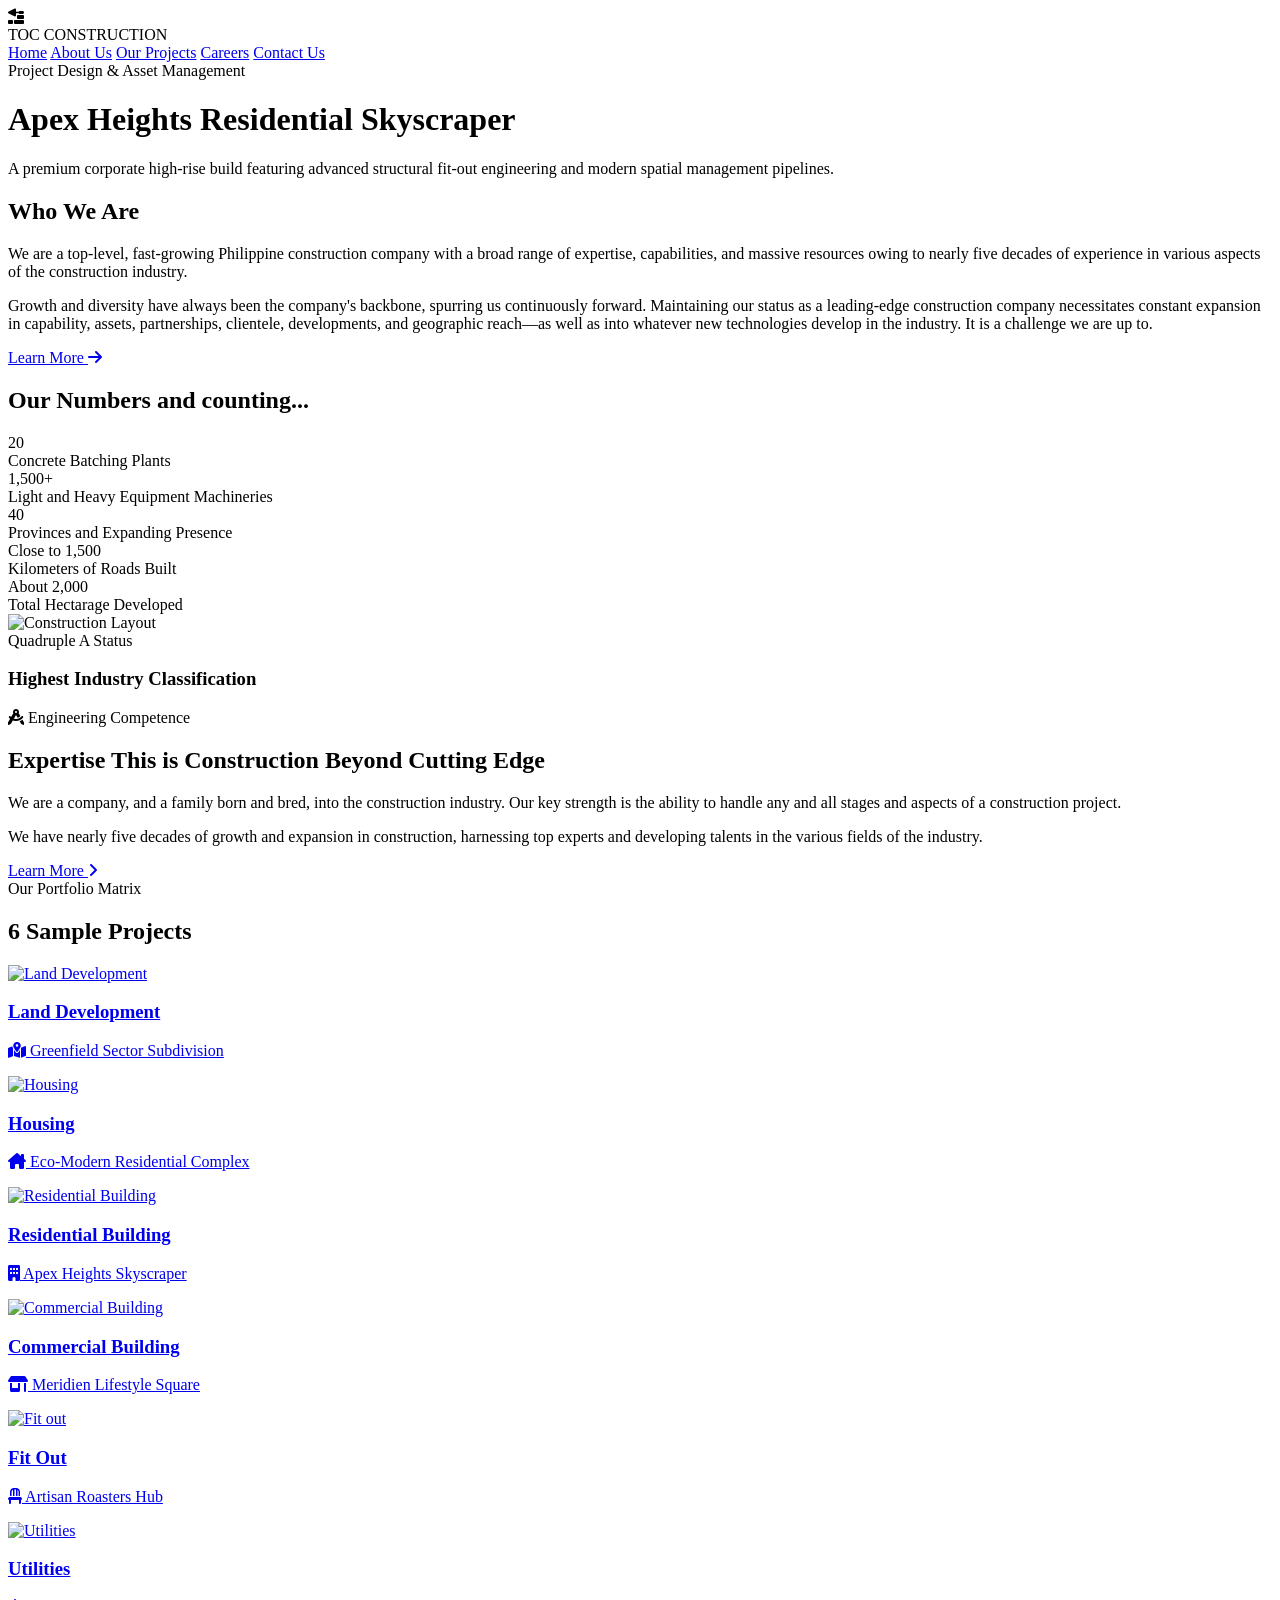
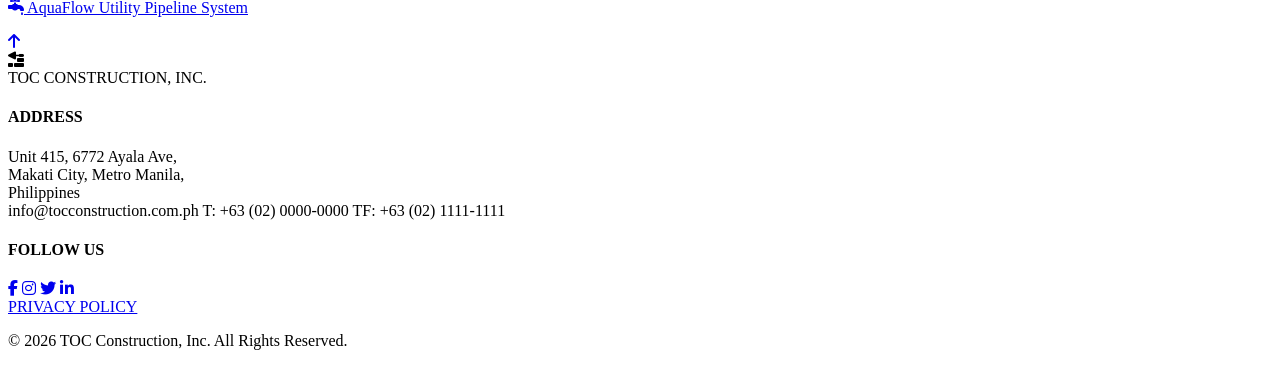
==== commit 7e342fe4: "edited every pages" ====
--- a/index.html
+++ b/index.html
@@ -32,9 +32,6 @@
         }
     </script>
     <style>
-        .diagonal-split {
-            clip-path: polygon(0 0, 100% 4%, 100% 100%, 0 96%);
-        }
         .slide-bg {
             transition: opacity 1s ease-in-out;
         }
@@ -94,7 +91,8 @@
             </div>
         </header>
 
-        <section id="about" class="relative bg-[#112E81] text-white py-24 diagonal-split z-10 -mt-6">
+        <!-- Tinanggal ang diagonal-split at pinantay ang hugis ng background sa baba -->
+        <section id="about" class="relative bg-[#112E81] text-white py-24 z-10">
             <div class="max-w-7xl mx-auto px-4 sm:px-6 lg:px-8">
                 <div class="grid grid-cols-1 lg:grid-cols-12 gap-12 items-start">
                     
@@ -205,55 +203,56 @@
                     <div class="w-12 h-1 bg-[#4647AE] mx-auto mt-4"></div>
                 </div>
                 
+                <!-- Ginawang clickable gamit ang <a> tags ang bawat card papuntang projects.html -->
                 <div class="grid grid-cols-1 md:grid-cols-2 lg:grid-cols-3 gap-0 shadow-lg rounded overflow-hidden">
-                    <div class="relative group h-72 overflow-hidden bg-black">
+                    <a href="projects.html" class="relative group h-72 overflow-hidden bg-black block">
                         <img src="https://images.unsplash.com/photo-1535732820275-9ffd99922227?q=80&w=600" alt="Land Development" class="absolute inset-0 w-full h-full object-cover opacity-80 transition-transform duration-500 group-hover:scale-110">
                         <div class="absolute inset-0 bg-gradient-to-t from-black/90 via-black/40 to-transparent"></div>
                         <div class="absolute bottom-6 left-6 right-6">
                             <h3 class="text-white font-heading font-bold text-xl uppercase tracking-tight">Land Development</h3>
                             <p class="text-[#AACCD6] text-xs font-semibold mt-1 flex items-center gap-1"><i class="fa-solid fa-map-location-dot"></i> Greenfield Sector Subdivision</p>
                         </div>
-                    </div>
-                    <div class="relative group h-72 overflow-hidden bg-black">
+                    </a>
+                    <a href="projects.html" class="relative group h-72 overflow-hidden bg-black block">
                         <img src="https://images.unsplash.com/photo-1605276374104-dee2a0ed3cd6?q=80&w=600" alt="Housing" class="absolute inset-0 w-full h-full object-cover opacity-80 transition-transform duration-500 group-hover:scale-110">
                         <div class="absolute inset-0 bg-gradient-to-t from-black/90 via-black/40 to-transparent"></div>
                         <div class="absolute bottom-6 left-6 right-6">
                             <h3 class="text-white font-heading font-bold text-xl uppercase tracking-tight">Housing</h3>
                             <p class="text-[#AACCD6] text-xs font-semibold mt-1 flex items-center gap-1"><i class="fa-solid fa-house-chimney"></i> Eco-Modern Residential Complex</p>
                         </div>
-                    </div>
-                    <div class="relative group h-72 overflow-hidden bg-black">
+                    </a>
+                    <a href="projects.html" class="relative group h-72 overflow-hidden bg-black block">
                         <img src="https://images.unsplash.com/photo-1545324418-cc1a3fa10c00?q=80&w=600" alt="Residential Building" class="absolute inset-0 w-full h-full object-cover opacity-80 transition-transform duration-500 group-hover:scale-110">
                         <div class="absolute inset-0 bg-gradient-to-t from-black/90 via-black/40 to-transparent"></div>
                         <div class="absolute bottom-6 left-6 right-6">
                             <h3 class="text-white font-heading font-bold text-xl uppercase tracking-tight">Residential Building</h3>
                             <p class="text-[#AACCD6] text-xs font-semibold mt-1 flex items-center gap-1"><i class="fa-solid fa-building"></i> Apex Heights Skyscraper</p>
                         </div>
-                    </div>
-                    <div class="relative group h-72 overflow-hidden bg-black">
+                    </a>
+                    <a href="projects.html" class="relative group h-72 overflow-hidden bg-black block">
                         <img src="https://images.unsplash.com/photo-1555636222-cae831e670b3?q=80&w=600" alt="Commercial Building" class="absolute inset-0 w-full h-full object-cover opacity-80 transition-transform duration-500 group-hover:scale-110">
                         <div class="absolute inset-0 bg-gradient-to-t from-black/90 via-black/40 to-transparent"></div>
                         <div class="absolute bottom-6 left-6 right-6">
                             <h3 class="text-white font-heading font-bold text-xl uppercase tracking-tight">Commercial Building</h3>
                             <p class="text-[#AACCD6] text-xs font-semibold mt-1 flex items-center gap-1"><i class="fa-solid fa-shop"></i> Meridien Lifestyle Square</p>
                         </div>
-                    </div>
-                    <div class="relative group h-72 overflow-hidden bg-black">
+                    </a>
+                    <a href="projects.html" class="relative group h-72 overflow-hidden bg-black block">
                         <img src="https://images.unsplash.com/photo-1554118811-1e0d58224f24?q=80&w=600" alt="Fit out" class="absolute inset-0 w-full h-full object-cover opacity-80 transition-transform duration-500 group-hover:scale-110">
                         <div class="absolute inset-0 bg-gradient-to-t from-black/90 via-black/40 to-transparent"></div>
                         <div class="absolute bottom-6 left-6 right-6">
                             <h3 class="text-white font-heading font-bold text-xl uppercase tracking-tight">Fit Out</h3>
                             <p class="text-[#AACCD6] text-xs font-semibold mt-1 flex items-center gap-1"><i class="fa-solid fa-chair"></i> Artisan Roasters Hub</p>
                         </div>
-                    </div>
-                    <div class="relative group h-72 overflow-hidden bg-black">
+                    </a>
+                    <a href="projects.html" class="relative group h-72 overflow-hidden bg-black block">
                         <img src="https://images.unsplash.com/photo-1581094288338-2314dddb7ece?q=80&w=600" alt="Utilities" class="absolute inset-0 w-full h-full object-cover opacity-80 transition-transform duration-500 group-hover:scale-110">
                         <div class="absolute inset-0 bg-gradient-to-t from-black/90 via-black/40 to-transparent"></div>
                         <div class="absolute bottom-6 left-6 right-6">
                             <h3 class="text-white font-heading font-bold text-xl uppercase tracking-tight">Utilities</h3>
                             <p class="text-[#AACCD6] text-xs font-semibold mt-1 flex items-center gap-1"><i class="fa-solid fa-faucet-drip"></i> AquaFlow Utility Pipeline System</p>
                         </div>
-                    </div>
+                    </a>
                 </div>
             </div>
         </section>
@@ -354,7 +353,6 @@
         function flashNextProject() {
             document.getElementById(`slide-${currentSlide + 1}`).classList.replace('opacity-100', 'opacity-0');
             
-            // Fixed reference to Tailwind configurations
             const currentDot = document.getElementById(`dot-${currentSlide}`);
             currentDot.classList.remove('bg-white', 'w-4');
             currentDot.classList.add('bg-white/40');
